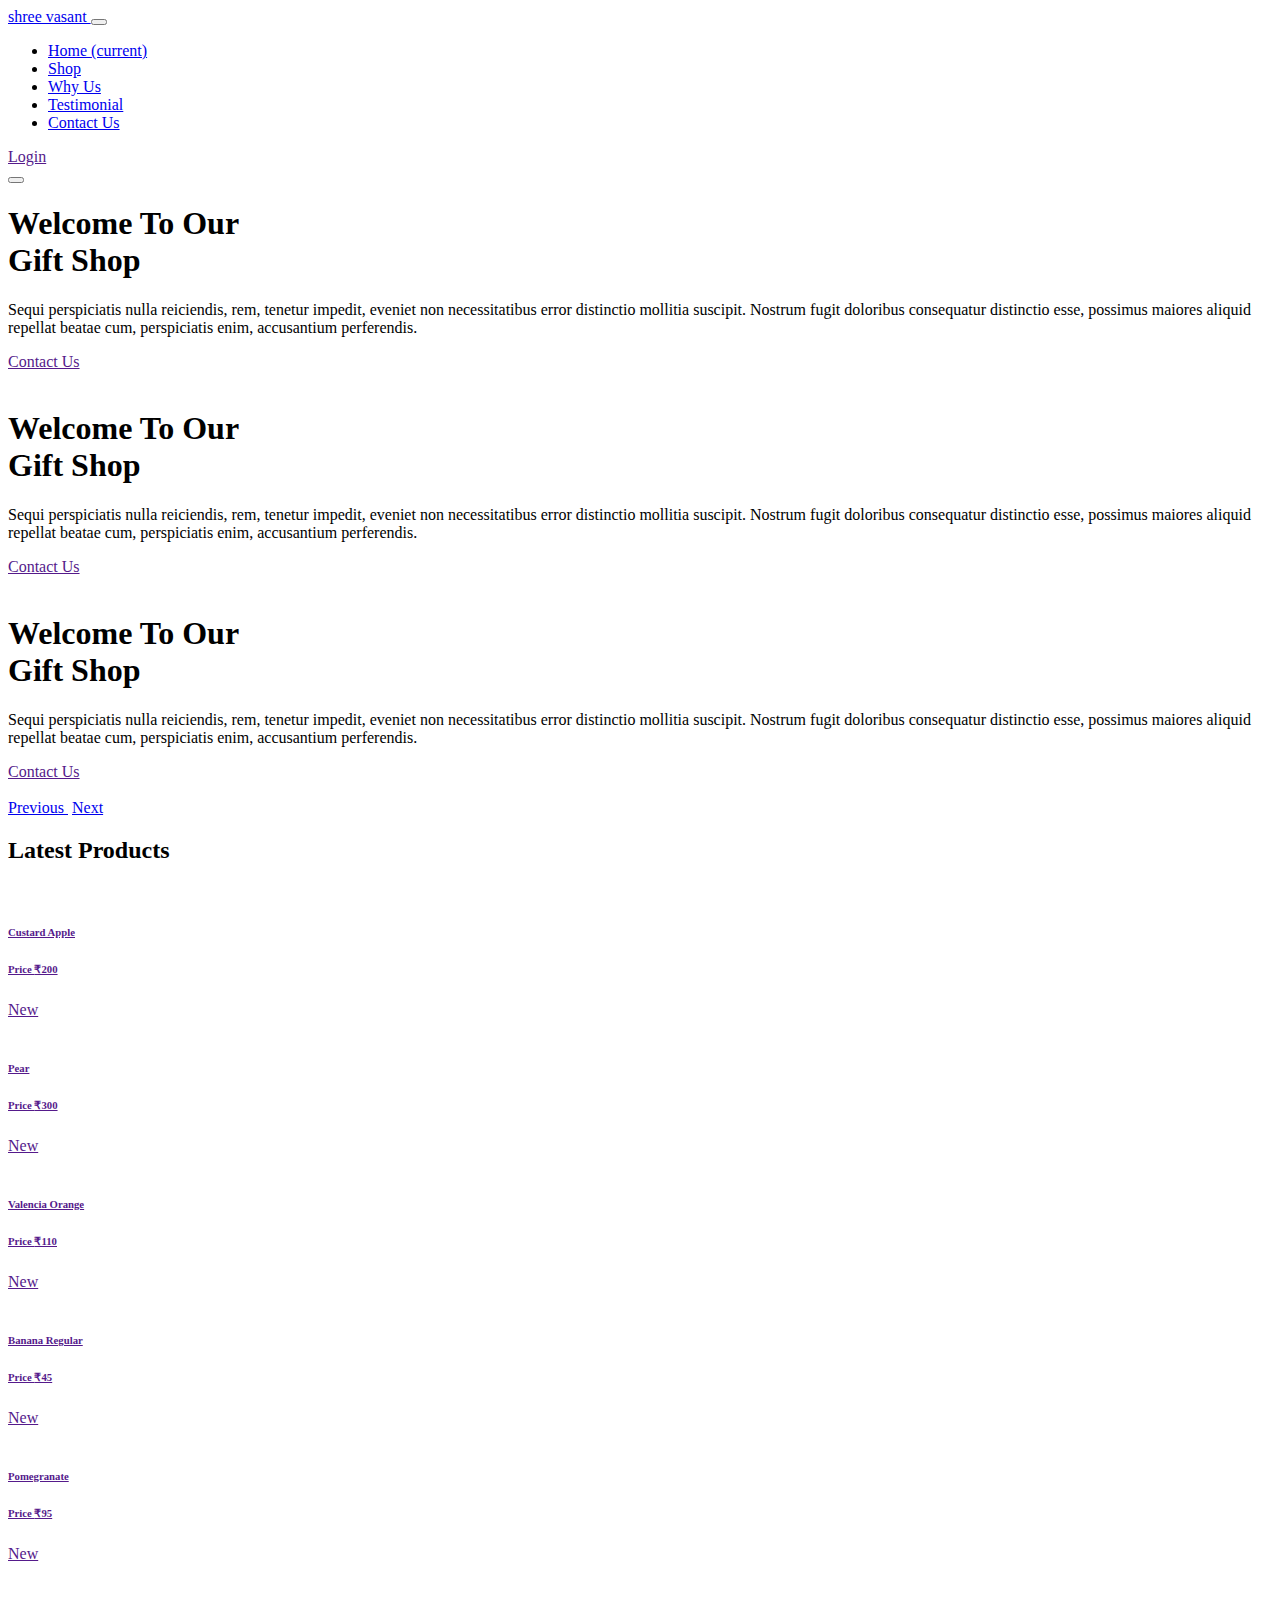
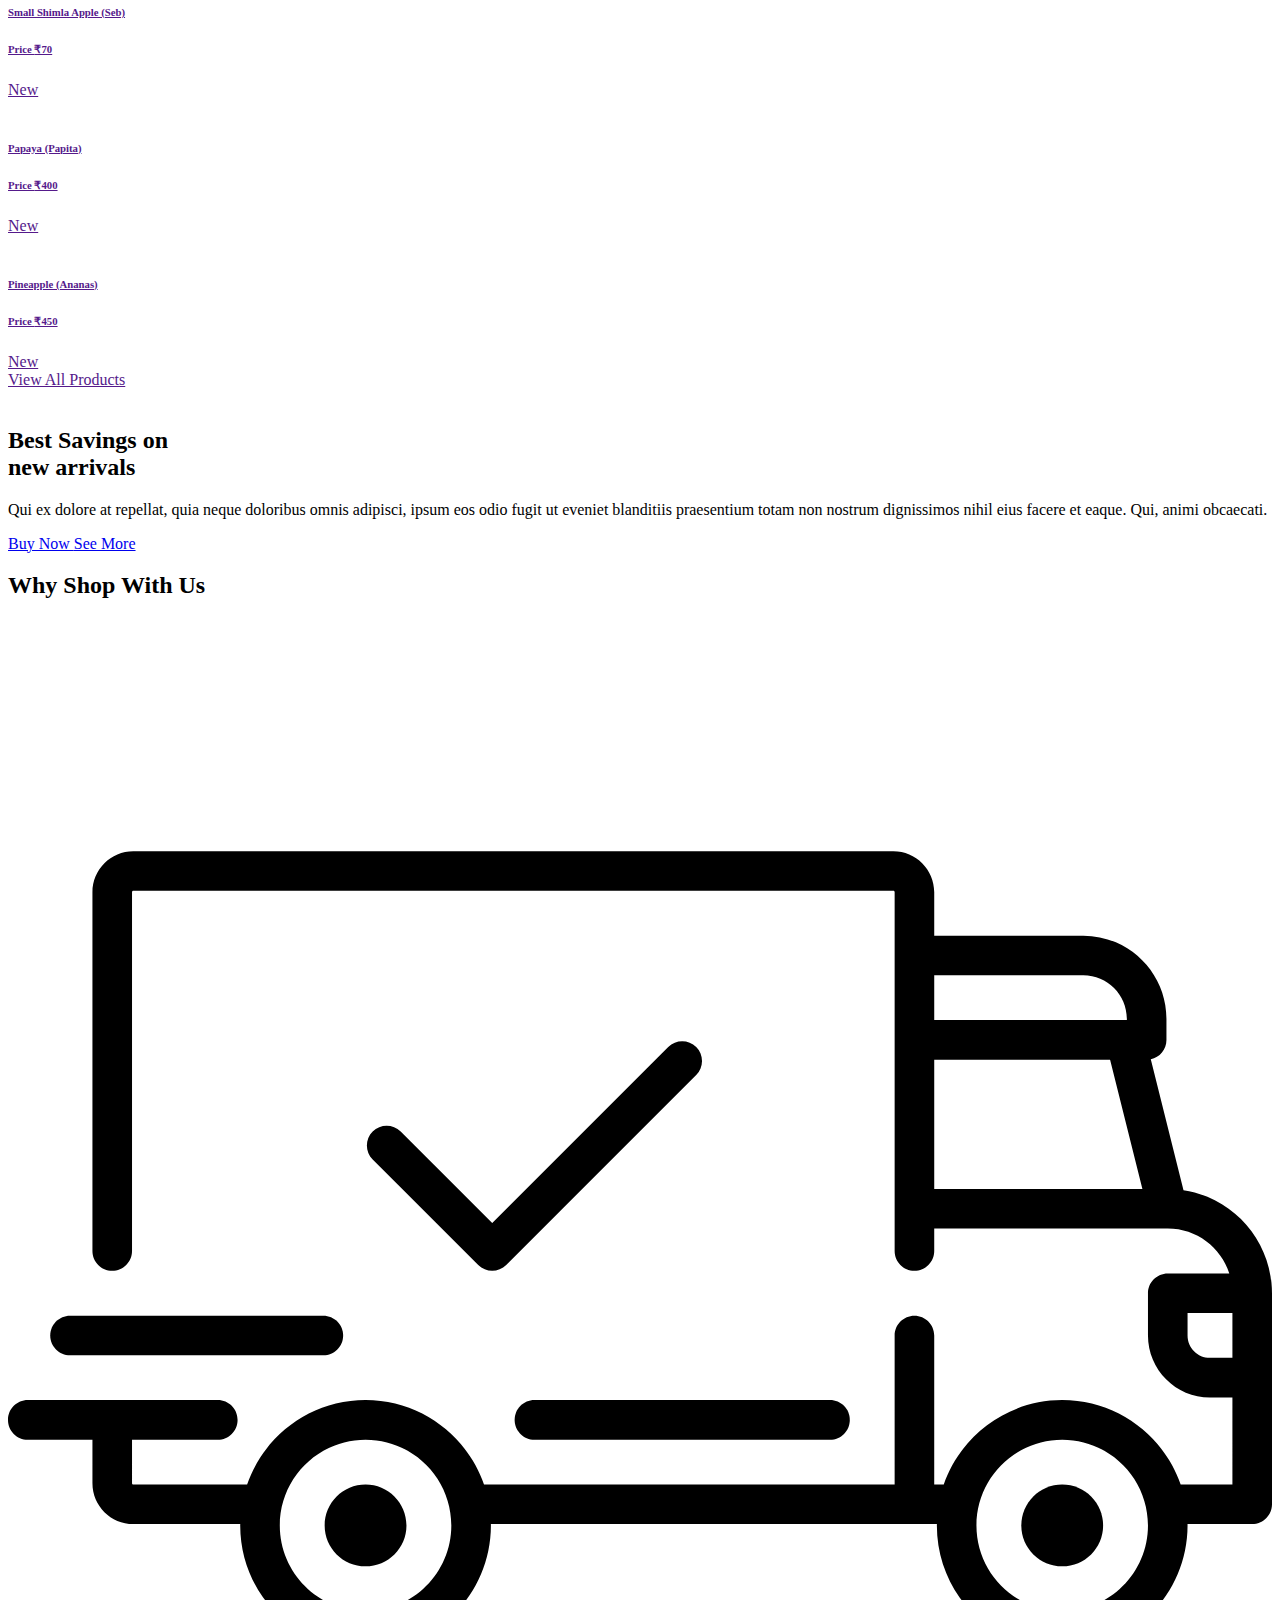
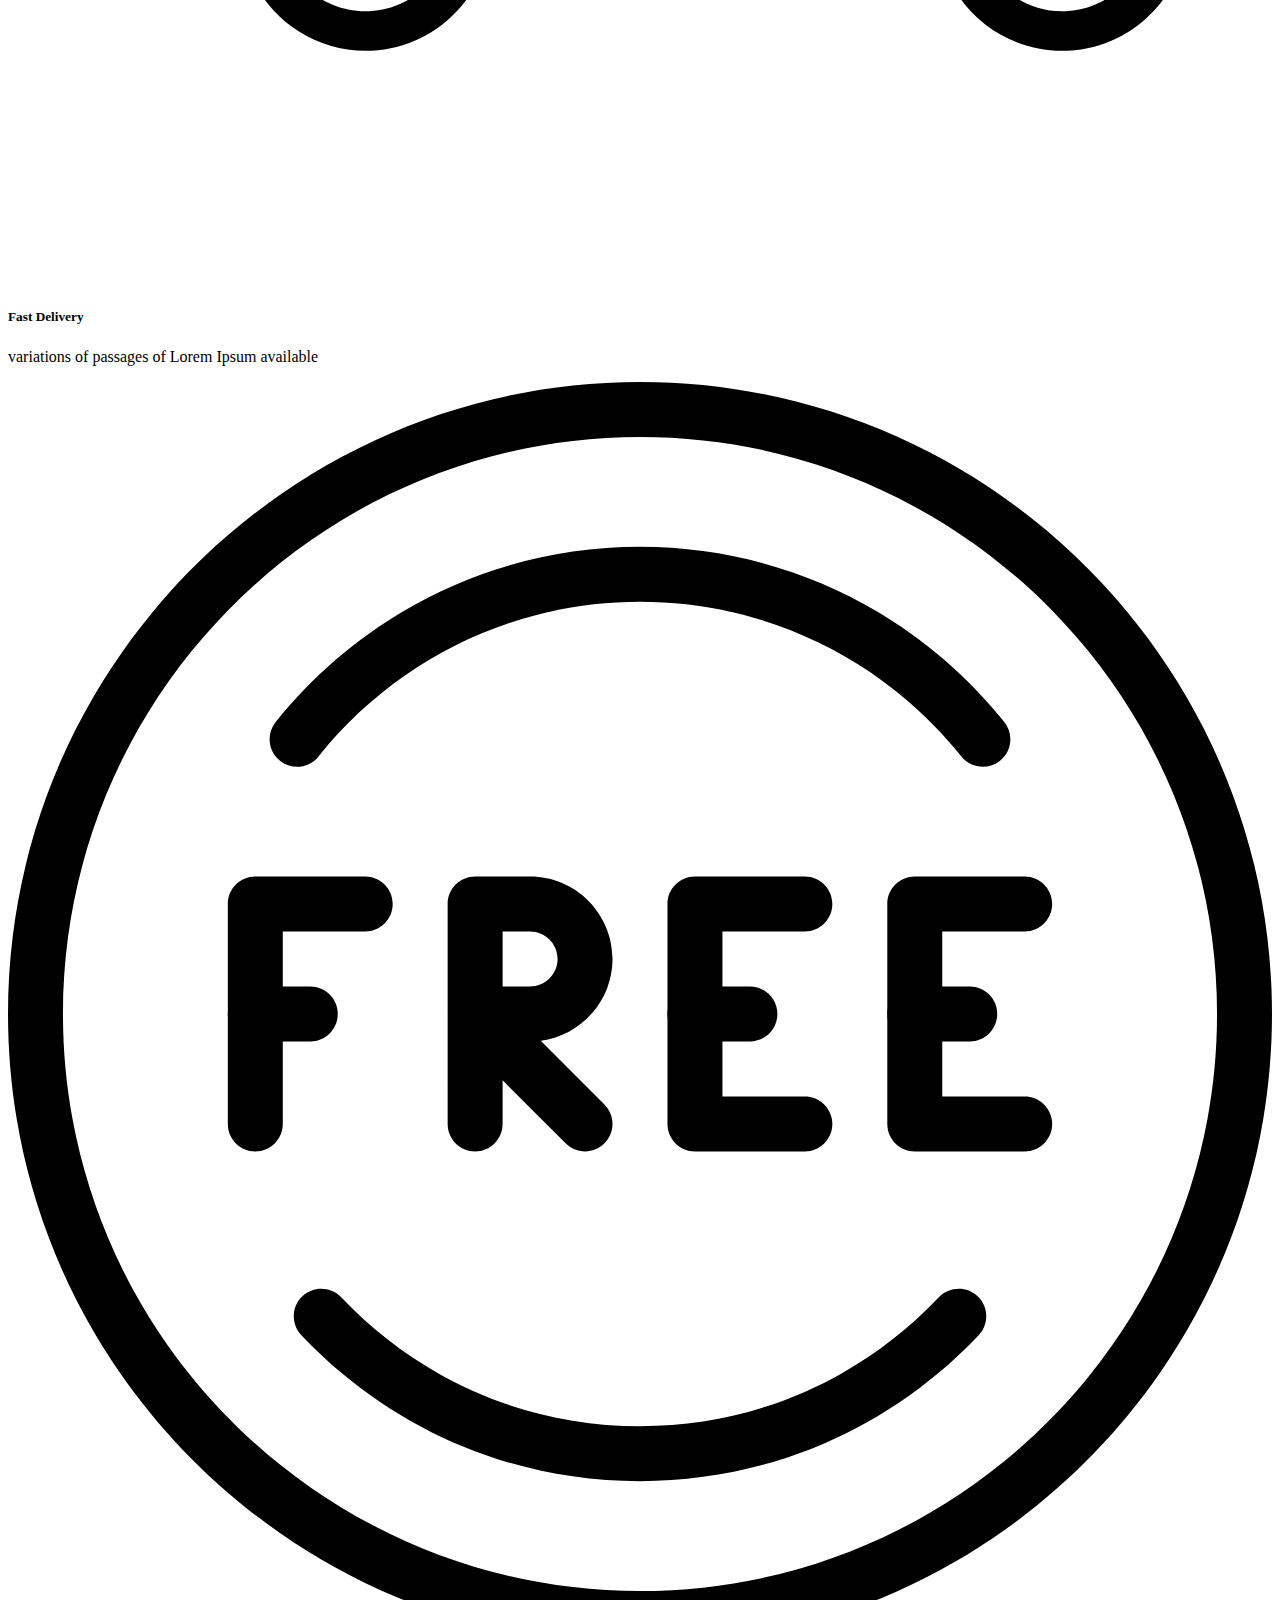
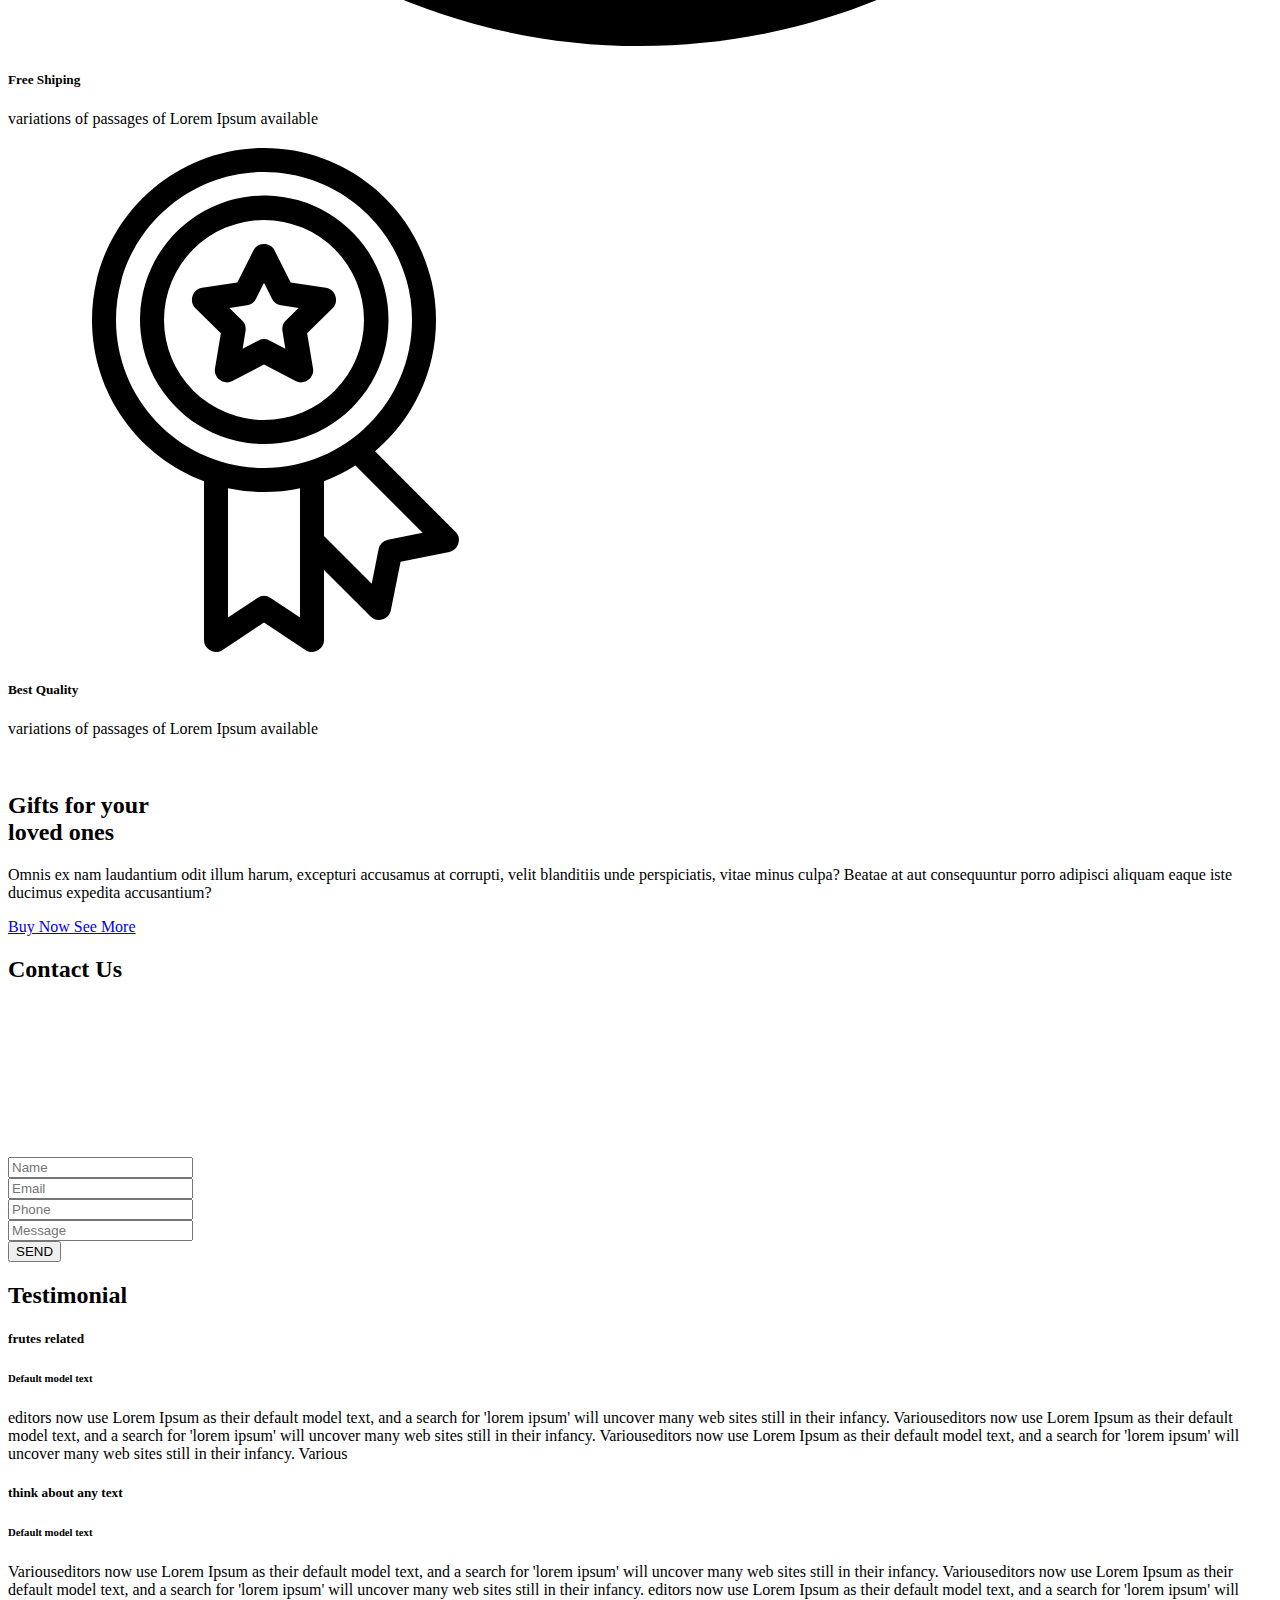
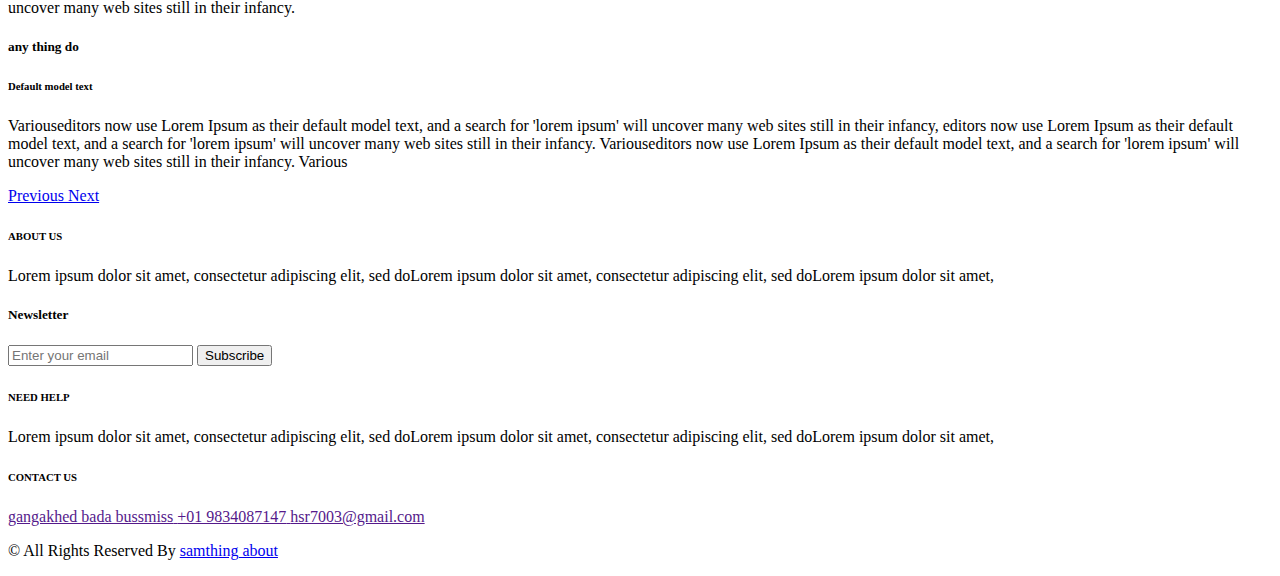
==== index.html @ 56535b16 "Add files via upload" ====
<!DOCTYPE html>
<html>

<head>
  <!-- Basic -->
  <meta charset="utf-8" />
  <meta http-equiv="X-UA-Compatible" content="IE=edge" />
  <!-- Mobile Metas -->
  <meta name="viewport" content="width=device-width, initial-scale=1, shrink-to-fit=no" />
  <!-- Site Metas -->
  <meta name="keywords" content="" />
  <meta name="description" content="" />
  <meta name="author" content="" />
  <link rel="shortcut icon" href="images/favicon.png" type="image/x-icon">

  <title>
    shree vasant vijay overseas
  </title>

  <!-- slider stylesheet -->
  <link rel="stylesheet" type="text/css" href="https://cdnjs.cloudflare.com/ajax/libs/OwlCarousel2/2.3.4/assets/owl.carousel.min.css" />

  <!-- bootstrap core css -->
  <link rel="stylesheet" type="text/css" href="css/bootstrap.css" />

  <!-- Custom styles for this template -->
  <link href="css/style.css" rel="stylesheet" />
  <!-- responsive style -->
  <link href="css/responsive.css" rel="stylesheet" />
</head>

<body>
  <div class="hero_area">
    <!-- header section strats -->
    <header class="header_section">
      <nav class="navbar navbar-expand-lg custom_nav-container ">
        <a class="navbar-brand" href="index.html">
          <span>
            shree vasant
        </a>
        <button class="navbar-toggler" type="button" data-toggle="collapse" data-target="#navbarSupportedContent" aria-controls="navbarSupportedContent" aria-expanded="false" aria-label="Toggle navigation">
          <span class=""></span>
        </button>

        <div class="collapse navbar-collapse" id="navbarSupportedContent">
          <ul class="navbar-nav  ">
            <li class="nav-item active">
              <a class="nav-link" href="index.html">Home <span class="sr-only">(current)</span></a>
            </li>
            <li class="nav-item">
              <a class="nav-link" href="shop.html">
                Shop
              </a>
            </li>
            <li class="nav-item">
              <a class="nav-link" href="why.html">
                Why Us
              </a>
            </li>
            <li class="nav-item">
              <a class="nav-link" href="testimonial.html">
                Testimonial
              </a>
            </li>
            <li class="nav-item">
              <a class="nav-link" href="contact.html">Contact Us</a>
            </li>
          </ul>
          <div class="user_option">
            <a href="">
              <i class="fa fa-user" aria-hidden="true"></i>
              <span>
                Login
              </span>
            </a>
            <a href="">
              <i class="fa fa-shopping-bag" aria-hidden="true"></i>
            </a>
            <form class="form-inline ">
              <button class="btn nav_search-btn" type="submit">
                <i class="fa fa-search" aria-hidden="true"></i>
              </button>
            </form>
          </div>
        </div>
      </nav>
    </header>
    <!-- end header section -->
    <!-- slider section -->

    <section class="slider_section">
      <div class="slider_container">
        <div id="carouselExampleIndicators" class="carousel slide" data-ride="carousel">
          <div class="carousel-inner">
            <div class="carousel-item active">
              <div class="container-fluid">
                <div class="row">
                  <div class="col-md-7">
                    <div class="detail-box">
                      <h1>
                        Welcome To Our <br>
                        Gift Shop
                      </h1>
                      <p>
                        Sequi perspiciatis nulla reiciendis, rem, tenetur impedit, eveniet non necessitatibus error distinctio mollitia suscipit. Nostrum fugit doloribus consequatur distinctio esse, possimus maiores aliquid repellat beatae cum, perspiciatis enim, accusantium perferendis.
                      </p>
                      <a href="">
                        Contact Us
                      </a>
                    </div>
                  </div>
                  <div class="col-md-5 ">
                    <div class="img-box">
                      <img src="images/ph1.png" alt="" />
                    </div>
                  </div>
                </div>
              </div>
            </div>
            <div class="carousel-item ">
              <div class="container-fluid">
                <div class="row">
                  <div class="col-md-7">
                    <div class="detail-box">
                      <h1>
                        Welcome To Our <br>
                        Gift Shop
                      </h1>
                      <p>
                        Sequi perspiciatis nulla reiciendis, rem, tenetur impedit, eveniet non necessitatibus error distinctio mollitia suscipit. Nostrum fugit doloribus consequatur distinctio esse, possimus maiores aliquid repellat beatae cum, perspiciatis enim, accusantium perferendis.
                      </p>
                      <a href="">
                        Contact Us
                      </a>
                    </div>
                  </div>
                  <div class="col-md-5 ">
                    <div class="img-box">
                      <img src="images/ph2.png" alt="" />
                    </div>
                  </div>
                </div>
              </div>
            </div>
            <div class="carousel-item ">
              <div class="container-fluid">
                <div class="row">
                  <div class="col-md-7">
                    <div class="detail-box">
                      <h1>
                        Welcome To Our <br>
                        Gift Shop
                      </h1>
                      <p>
                        Sequi perspiciatis nulla reiciendis, rem, tenetur impedit, eveniet non necessitatibus error distinctio mollitia suscipit. Nostrum fugit doloribus consequatur distinctio esse, possimus maiores aliquid repellat beatae cum, perspiciatis enim, accusantium perferendis.
                      </p>
                      <a href="">
                        Contact Us
                      </a>
                    </div>
                  </div>
                  <div class="col-md-5 ">
                    <div class="img-box">
                      <img src="images/ph3.png" alt="" />
                    </div>
                  </div>
                </div>
              </div>
            </div>
          </div>
          <div class="carousel_btn-box">
            <a class="carousel-control-prev" href="#carouselExampleIndicators" role="button" data-slide="prev">
              <i class="fa fa-arrow-left" aria-hidden="true"></i>
              <span class="sr-only">Previous</span>
            </a>
            <img src="images/line.png" alt="" />
            <a class="carousel-control-next" href="#carouselExampleIndicators" role="button" data-slide="next">
              <i class="fa fa-arrow-right" aria-hidden="true"></i>
              <span class="sr-only">Next</span>
            </a>
          </div>
        </div>
      </div>
    </section>

    <!-- end slider section -->
  </div>
  <!-- end hero area -->

  <!-- shop section -->

  <section class="shop_section layout_padding">
    <div class="container">
      <div class="heading_container heading_center">
        <h2>
          Latest Products
        </h2>
      </div>
      <div class="row">
        <div class="col-sm-6 col-md-4 col-lg-3">
          <div class="box">
            <a href="">
              <div class="img-box">
                <img src="images/polotno-1.png" alt="">
              </div>
              <div class="detail-box">
                <h6>
                  Custard Apple
                </h6>
                <h6>
                  Price
                  <span>
                    ₹200
                  </span>
                </h6>
              </div>
              <div class="new">
                <span>
                  New
                </span>
              </div>
            </a>
          </div>
        </div>
        <div class="col-sm-6 col-md-4 col-lg-3">
          <div class="box">
            <a href="">
              <div class="img-box">
                <img src="images/polotno-2.png" alt="">
              </div>
              <div class="detail-box">
                <h6>
                  Pear
                </h6>
                <h6>
                  Price
                  <span>
                    ₹300
                  </span>
                </h6>
              </div>
              <div class="new">
                <span>
                  New
                </span>
              </div>
            </a>
          </div>
        </div>
        <div class="col-sm-6 col-md-4 col-lg-3">
          <div class="box">
            <a href="">
              <div class="img-box">
                <img src="images/polotno-3.png" alt="">
              </div>
              <div class="detail-box">
                <h6>
                  Valencia Orange
                </h6>
                <h6>
                  Price
                  <span>
                    ₹110
                  </span>
                </h6>
              </div>
              <div class="new">
                <span>
                  New
                </span>
              </div>
            </a>
          </div>
        </div>
        <div class="col-sm-6 col-md-4 col-lg-3">
          <div class="box">
            <a href="">
              <div class="img-box">
                <img src="images/polotno-4.png" alt="">
              </div>
              <div class="detail-box">
                <h6>
                  Banana Regular
                </h6>
                <h6>
                  Price
                  <span>
                    ₹45
                  </span>
                </h6>
              </div>
              <div class="new">
                <span>
                  New
                </span>
              </div>
            </a>
          </div>
        </div>
        <div class="col-sm-6 col-md-4 col-lg-3">
          <div class="box">
            <a href="">
              <div class="img-box">
                <img src="images/polotno-5.png" alt="">
              </div>
              <div class="detail-box">
                <h6>
                  Pomegranate
                </h6>
                <h6>
                  Price
                  <span>
                    ₹95
                  </span>
                </h6>
              </div>
              <div class="new">
                <span>
                  New
                </span>
              </div>
            </a>
          </div>
        </div>
        <div class="col-sm-6 col-md-4 col-lg-3">
          <div class="box">
            <a href="">
              <div class="img-box">
                <img src="images/polotno-6.png" alt="">
              </div>
              <div class="detail-box">
                <h6>
                  Small Shimla Apple (Seb)
                </h6>
                <h6>
                  Price
                  <span>
                    ₹70
                  </span>
                </h6>
              </div>
              <div class="new">
                <span>
                  New
                </span>
              </div>
            </a>
          </div>
        </div>
        <div class="col-sm-6 col-md-4 col-lg-3">
          <div class="box">
            <a href="">
              <div class="img-box">
                <img src="images/polotno-7.png" alt="">
              </div>
              <div class="detail-box">
                <h6>
                  Papaya (Papita)
                </h6>
                <h6>
                  Price
                  <span>
                    ₹400
                  </span>
                </h6>
              </div>
              <div class="new">
                <span>
                  New
                </span>
              </div>
            </a>
          </div>
        </div>
        <div class="col-sm-6 col-md-4 col-lg-3">
          <div class="box">
            <a href="">
              <div class="img-box">
                <img src="images/polotno-8.png" alt="">
              </div>
              <div class="detail-box">
                <h6>
                  Pineapple (Ananas)
                </h6>
                <h6>
                  Price
                  <span>
                    ₹450
                  </span>
                </h6>
              </div>
              <div class="new">
                <span>
                  New
                </span>
              </div>
            </a>
          </div>
        </div>
      </div>
      <div class="btn-box">
        <a href="">
          View All Products
        </a>
      </div>
    </div>
  </section>

  <!-- end shop section -->

  <!-- saving section -->

  <section class="saving_section ">
    <div class="box">
      <div class="container-fluid">
        <div class="row">
          <div class="col-lg-6">
            <div class="img-box">
              <img src="images/saving-img.png" alt="">
            </div>
          </div>
          <div class="col-lg-6">
            <div class="detail-box">
              <div class="heading_container">
                <h2>
                  Best Savings on <br>
                  new arrivals
                </h2>
              </div>
              <p>
                Qui ex dolore at repellat, quia neque doloribus omnis adipisci, ipsum eos odio fugit ut eveniet blanditiis praesentium totam non nostrum dignissimos nihil eius facere et eaque. Qui, animi obcaecati.
              </p>
              <div class="btn-box">
                <a href="#" class="btn1">
                  Buy Now
                </a>
                <a href="#" class="btn2">
                  See More
                </a>
              </div>
            </div>
          </div>
        </div>
      </div>
    </div>
  </section>

  <!-- end saving section -->

  <!-- why section -->

  <section class="why_section layout_padding">
    <div class="container">
      <div class="heading_container heading_center">
        <h2>
          Why Shop With Us
        </h2>
      </div>
      <div class="row">
        <div class="col-md-4">
          <div class="box ">
            <div class="img-box">
              <svg version="1.1" id="Layer_1" xmlns="http://www.w3.org/2000/svg" xmlns:xlink="http://www.w3.org/1999/xlink" x="0px" y="0px" viewBox="0 0 512 512" style="enable-background:new 0 0 512 512;" xml:space="preserve">
                <g>
                  <g>
                    <path d="M476.158,231.363l-13.259-53.035c3.625-0.77,6.345-3.986,6.345-7.839v-8.551c0-18.566-15.105-33.67-33.67-33.67h-60.392
                 V110.63c0-9.136-7.432-16.568-16.568-16.568H50.772c-9.136,0-16.568,7.432-16.568,16.568V256c0,4.427,3.589,8.017,8.017,8.017
                 c4.427,0,8.017-3.589,8.017-8.017V110.63c0-0.295,0.239-0.534,0.534-0.534h307.841c0.295,0,0.534,0.239,0.534,0.534v145.372
                 c0,4.427,3.589,8.017,8.017,8.017c4.427,0,8.017-3.589,8.017-8.017v-9.088h94.569c0.008,0,0.014,0.002,0.021,0.002
                 c0.008,0,0.015-0.001,0.022-0.001c11.637,0.008,21.518,7.646,24.912,18.171h-24.928c-4.427,0-8.017,3.589-8.017,8.017v17.102
                 c0,13.851,11.268,25.119,25.119,25.119h9.086v35.273h-20.962c-6.886-19.883-25.787-34.205-47.982-34.205
                 s-41.097,14.322-47.982,34.205h-3.86v-60.393c0-4.427-3.589-8.017-8.017-8.017c-4.427,0-8.017,3.589-8.017,8.017v60.391H192.817
                 c-6.886-19.883-25.787-34.205-47.982-34.205s-41.097,14.322-47.982,34.205H50.772c-0.295,0-0.534-0.239-0.534-0.534v-17.637
                 h34.739c4.427,0,8.017-3.589,8.017-8.017s-3.589-8.017-8.017-8.017H8.017c-4.427,0-8.017,3.589-8.017,8.017
                 s3.589,8.017,8.017,8.017h26.188v17.637c0,9.136,7.432,16.568,16.568,16.568h43.304c-0.002,0.178-0.014,0.355-0.014,0.534
                 c0,27.996,22.777,50.772,50.772,50.772s50.772-22.776,50.772-50.772c0-0.18-0.012-0.356-0.014-0.534h180.67
                 c-0.002,0.178-0.014,0.355-0.014,0.534c0,27.996,22.777,50.772,50.772,50.772c27.995,0,50.772-22.776,50.772-50.772
                 c0-0.18-0.012-0.356-0.014-0.534h26.203c4.427,0,8.017-3.589,8.017-8.017v-85.511C512,251.989,496.423,234.448,476.158,231.363z
                  M375.182,144.301h60.392c9.725,0,17.637,7.912,17.637,17.637v0.534h-78.029V144.301z M375.182,230.881v-52.376h71.235
                 l13.094,52.376H375.182z M144.835,401.904c-19.155,0-34.739-15.583-34.739-34.739s15.584-34.739,34.739-34.739
                 c19.155,0,34.739,15.583,34.739,34.739S163.99,401.904,144.835,401.904z M427.023,401.904c-19.155,0-34.739-15.583-34.739-34.739
                 s15.584-34.739,34.739-34.739c19.155,0,34.739,15.583,34.739,34.739S446.178,401.904,427.023,401.904z M495.967,299.29h-9.086
                 c-5.01,0-9.086-4.076-9.086-9.086v-9.086h18.171V299.29z" />
                  </g>
                </g>
                <g>
                  <g>
                    <path d="M144.835,350.597c-9.136,0-16.568,7.432-16.568,16.568c0,9.136,7.432,16.568,16.568,16.568
                 c9.136,0,16.568-7.432,16.568-16.568C161.403,358.029,153.971,350.597,144.835,350.597z" />
                  </g>
                </g>
                <g>
                  <g>
                    <path d="M427.023,350.597c-9.136,0-16.568,7.432-16.568,16.568c0,9.136,7.432,16.568,16.568,16.568
                 c9.136,0,16.568-7.432,16.568-16.568C443.591,358.029,436.159,350.597,427.023,350.597z" />
                  </g>
                </g>
                <g>
                  <g>
                    <path d="M332.96,316.393H213.244c-4.427,0-8.017,3.589-8.017,8.017s3.589,8.017,8.017,8.017H332.96
                 c4.427,0,8.017-3.589,8.017-8.017S337.388,316.393,332.96,316.393z" />
                  </g>
                </g>
                <g>
                  <g>
                    <path d="M127.733,282.188H25.119c-4.427,0-8.017,3.589-8.017,8.017s3.589,8.017,8.017,8.017h102.614
                 c4.427,0,8.017-3.589,8.017-8.017S132.16,282.188,127.733,282.188z" />
                  </g>
                </g>
                <g>
                  <g>
                    <path d="M278.771,173.37c-3.13-3.13-8.207-3.13-11.337,0.001l-71.292,71.291l-37.087-37.087c-3.131-3.131-8.207-3.131-11.337,0
                 c-3.131,3.131-3.131,8.206,0,11.337l42.756,42.756c1.565,1.566,3.617,2.348,5.668,2.348s4.104-0.782,5.668-2.348l76.96-76.96
                 C281.901,181.576,281.901,176.501,278.771,173.37z" />
                  </g>
                </g>
                <g>
                </g>
                <g>
                </g>
                <g>
                </g>
                <g>
                </g>
                <g>
                </g>
                <g>
                </g>
                <g>
                </g>
                <g>
                </g>
                <g>
                </g>
                <g>
                </g>
                <g>
                </g>
                <g>
                </g>
                <g>
                </g>
                <g>
                </g>
                <g>
                </g>
              </svg>
            </div>
            <div class="detail-box">
              <h5>
                Fast Delivery
              </h5>
              <p>
                variations of passages of Lorem Ipsum available
              </p>
            </div>
          </div>
        </div>
        <div class="col-md-4">
          <div class="box ">
            <div class="img-box">
              <svg version="1.1" id="Capa_1" xmlns="http://www.w3.org/2000/svg" xmlns:xlink="http://www.w3.org/1999/xlink" x="0px" y="0px" viewBox="0 0 490.667 490.667" style="enable-background:new 0 0 490.667 490.667;" xml:space="preserve">
                <g>
                  <g>
                    <path d="M138.667,192H96c-5.888,0-10.667,4.779-10.667,10.667V288c0,5.888,4.779,10.667,10.667,10.667s10.667-4.779,10.667-10.667
                 v-74.667h32c5.888,0,10.667-4.779,10.667-10.667S144.555,192,138.667,192z" />
                  </g>
                </g>
                <g>
                  <g>
                    <path d="M117.333,234.667H96c-5.888,0-10.667,4.779-10.667,10.667S90.112,256,96,256h21.333c5.888,0,10.667-4.779,10.667-10.667
                 S123.221,234.667,117.333,234.667z" />
                  </g>
                </g>
                <g>
                  <g>
                    <path d="M245.333,0C110.059,0,0,110.059,0,245.333s110.059,245.333,245.333,245.333s245.333-110.059,245.333-245.333
                 S380.608,0,245.333,0z M245.333,469.333c-123.52,0-224-100.48-224-224s100.48-224,224-224s224,100.48,224,224
                 S368.853,469.333,245.333,469.333z" />
                  </g>
                </g>
                <g>
                  <g>
                    <path d="M386.752,131.989C352.085,88.789,300.544,64,245.333,64s-106.752,24.789-141.419,67.989
                 c-3.691,4.587-2.965,11.307,1.643,14.997c4.587,3.691,11.307,2.965,14.976-1.643c30.613-38.144,76.096-60.011,124.8-60.011
                 s94.187,21.867,124.779,60.011c2.112,2.624,5.205,3.989,8.32,3.989c2.368,0,4.715-0.768,6.677-2.347
                 C389.717,143.296,390.443,136.576,386.752,131.989z" />
                  </g>
                </g>
                <g>
                  <g>
                    <path d="M376.405,354.923c-4.224-4.032-11.008-3.861-15.061,0.405c-30.613,32.235-71.808,50.005-116.011,50.005
                 s-85.397-17.771-115.989-50.005c-4.032-4.309-10.816-4.437-15.061-0.405c-4.309,4.053-4.459,10.816-0.405,15.083
                 c34.667,36.544,81.344,56.661,131.456,56.661s96.789-20.117,131.477-56.661C380.864,365.739,380.693,358.976,376.405,354.923z" />
                  </g>
                </g>
                <g>
                  <g>
                    <path d="M206.805,255.723c15.701-2.027,27.861-15.488,27.861-31.723c0-17.643-14.357-32-32-32h-21.333
                 c-5.888,0-10.667,4.779-10.667,10.667v42.581c0,0.043,0,0.107,0,0.149V288c0,5.888,4.779,10.667,10.667,10.667
                 S192,293.888,192,288v-16.917l24.448,24.469c2.091,2.069,4.821,3.115,7.552,3.115c2.731,0,5.461-1.045,7.531-3.136
                 c4.16-4.16,4.16-10.923,0-15.083L206.805,255.723z M192,234.667v-21.333h10.667c5.867,0,10.667,4.779,10.667,10.667
                 s-4.8,10.667-10.667,10.667H192z" />
                  </g>
                </g>
                <g>
                  <g>
                    <path d="M309.333,277.333h-32v-64h32c5.888,0,10.667-4.779,10.667-10.667S315.221,192,309.333,192h-42.667
                 c-5.888,0-10.667,4.779-10.667,10.667V288c0,5.888,4.779,10.667,10.667,10.667h42.667c5.888,0,10.667-4.779,10.667-10.667
                 S315.221,277.333,309.333,277.333z" />
                  </g>
                </g>
                <g>
                  <g>
                    <path d="M288,234.667h-21.333c-5.888,0-10.667,4.779-10.667,10.667S260.779,256,266.667,256H288
                 c5.888,0,10.667-4.779,10.667-10.667S293.888,234.667,288,234.667z" />
                  </g>
                </g>
                <g>
                  <g>
                    <path d="M394.667,277.333h-32v-64h32c5.888,0,10.667-4.779,10.667-10.667S400.555,192,394.667,192H352
                 c-5.888,0-10.667,4.779-10.667,10.667V288c0,5.888,4.779,10.667,10.667,10.667h42.667c5.888,0,10.667-4.779,10.667-10.667
                 S400.555,277.333,394.667,277.333z" />
                  </g>
                </g>
                <g>
                  <g>
                    <path d="M373.333,234.667H352c-5.888,0-10.667,4.779-10.667,10.667S346.112,256,352,256h21.333
                 c5.888,0,10.667-4.779,10.667-10.667S379.221,234.667,373.333,234.667z" />
                  </g>
                </g>
                <g>
                </g>
                <g>
                </g>
                <g>
                </g>
                <g>
                </g>
                <g>
                </g>
                <g>
                </g>
                <g>
                </g>
                <g>
                </g>
                <g>
                </g>
                <g>
                </g>
                <g>
                </g>
                <g>
                </g>
                <g>
                </g>
                <g>
                </g>
                <g>
                </g>
              </svg>
            </div>
            <div class="detail-box">
              <h5>
                Free Shiping
              </h5>
              <p>
                variations of passages of Lorem Ipsum available
              </p>
            </div>
          </div>
        </div>
        <div class="col-md-4">
          <div class="box ">
            <div class="img-box">
              <svg id="_30_Premium" height="512" viewBox="0 0 512 512" width="512" xmlns="http://www.w3.org/2000/svg" data-name="30_Premium">
                <g id="filled">
                  <path d="m252.92 300h3.08a124.245 124.245 0 1 0 -4.49-.09c.075.009.15.023.226.03.394.039.789.06 1.184.06zm-96.92-124a100 100 0 1 1 100 100 100.113 100.113 0 0 1 -100-100z" />
                  <path d="m447.445 387.635-80.4-80.4a171.682 171.682 0 0 0 60.955-131.235c0-94.841-77.159-172-172-172s-172 77.159-172 172c0 73.747 46.657 136.794 112 161.2v158.8c-.3 9.289 11.094 15.384 18.656 9.984l41.344-27.562 41.344 27.562c7.574 5.4 18.949-.7 18.656-9.984v-70.109l46.6 46.594c6.395 6.789 18.712 3.025 20.253-6.132l9.74-48.724 48.725-9.742c9.163-1.531 12.904-13.893 6.127-20.252zm-339.445-211.635c0-81.607 66.393-148 148-148s148 66.393 148 148-66.393 148-148 148-148-66.393-148-148zm154.656 278.016a12 12 0 0 0 -13.312 0l-29.344 19.562v-129.378a172.338 172.338 0 0 0 72 0v129.38zm117.381-58.353a12 12 0 0 0 -9.415 9.415l-6.913 34.58-47.709-47.709v-54.749a171.469 171.469 0 0 0 31.467-15.6l67.151 67.152z" />
                  <path d="m287.62 236.985c8.349 4.694 19.251-3.212 17.367-12.618l-5.841-35.145 25.384-25c7.049-6.5 2.89-19.3-6.634-20.415l-35.23-5.306-15.933-31.867c-4.009-8.713-17.457-8.711-21.466 0l-15.933 31.866-35.23 5.306c-9.526 1.119-13.681 13.911-6.634 20.415l25.384 25-5.841 35.145c-1.879 9.406 9 17.31 17.367 12.618l31.62-16.414zm-53-32.359 2.928-17.615a12 12 0 0 0 -3.417-10.516l-12.721-12.531 17.658-2.66a12 12 0 0 0 8.947-6.5l7.985-15.971 7.985 15.972a12 12 0 0 0 8.947 6.5l17.658 2.66-12.723 12.535a12 12 0 0 0 -3.417 10.516l2.928 17.615-15.849-8.231a12 12 0 0 0 -11.058 0z" />
                </g>
              </svg>
            </div>
            <div class="detail-box">
              <h5>
                Best Quality
              </h5>
              <p>
                variations of passages of Lorem Ipsum available
              </p>
            </div>
          </div>
        </div>
      </div>
    </div>
  </section>

  <!-- end why section -->


  <!-- gift section -->

  <section class="gift_section layout_padding-bottom">
    <div class="box ">
      <div class="container-fluid">
        <div class="row">
          <div class="col-md-5">
            <div class="img_container">
              <div class="img-box">
                <img src="images/gifts.png" alt="">
              </div>
            </div>
          </div>
          <div class="col-md-7">
            <div class="detail-box">
              <div class="heading_container">
                <h2>
                  Gifts for your <br>
                  loved ones
                </h2>
              </div>
              <p>
                Omnis ex nam laudantium odit illum harum, excepturi accusamus at corrupti, velit blanditiis unde perspiciatis, vitae minus culpa? Beatae at aut consequuntur porro adipisci aliquam eaque iste ducimus expedita accusantium?
              </p>
              <div class="btn-box">
                <a href="#" class="btn1">
                  Buy Now
                </a>
                <a href="#" class="btn2">
                  See More
                </a>
              </div>
            </div>
          </div>
        </div>
      </div>
    </div>
  </section>


  <!-- end gift section -->


  <!-- contact section -->

  <section class="contact_section ">
    <div class="container px-0">
      <div class="heading_container ">
        <h2 class="">
          Contact Us
        </h2>
      </div>
    </div>
    <div class="container container-bg">
      <div class="row">
        <div class="col-lg-7 col-md-6 px-0">
          <div class="map_container">
            <div class="map-responsive">
              <iframe src="https://www.google.com/maps/embed/v1/place?key=AIzaSyA0s1a7phLN0iaD6-UE7m4qP-z21pH0eSc&q=Eiffel+Tower+Paris+France" width="600" height="300" frameborder="0" style="border:0; width: 100%; height:100%" allowfullscreen></iframe>
            </div>
          </div>
        </div>
        <div class="col-md-6 col-lg-5 px-0">
          <form action="#">
            <div>
              <input type="text" placeholder="Name" />
            </div>
            <div>
              <input type="email" placeholder="Email" />
            </div>
            <div>
              <input type="text" placeholder="Phone" />
            </div>
            <div>
              <input type="text" class="message-box" placeholder="Message" />
            </div>
            <div class="d-flex ">
              <button>
                SEND
              </button>
            </div>
          </form>
        </div>
      </div>
    </div>
  </section>

  <!-- end contact section -->

  <!-- client section -->
  <section class="client_section layout_padding">
    <div class="container">
      <div class="heading_container heading_center">
        <h2>
          Testimonial
        </h2>
      </div>
    </div>
    <div class="container px-0">
      <div id="customCarousel2" class="carousel  carousel-fade" data-ride="carousel">
        <div class="carousel-inner">
          <div class="carousel-item active">
            <div class="box">
              <div class="client_info">
                <div class="client_name">
                  <h5>
                    frutes related
                  </h5>
                  <h6>
                    Default model text
                  </h6>
                </div>
                <i class="fa fa-quote-left" aria-hidden="true"></i>
              </div>
              <p>
                editors now use Lorem Ipsum as their default model text, and a search for 'lorem ipsum' will uncover many web sites still in their infancy. Variouseditors now use Lorem Ipsum as their default model text, and a search for 'lorem ipsum' will uncover many web sites still in their infancy. Variouseditors now use Lorem Ipsum as their default model text, and a search for 'lorem ipsum' will uncover many web sites still in their infancy. Various
              </p>
            </div>
          </div>
          <div class="carousel-item">
            <div class="box">
              <div class="client_info">
                <div class="client_name">
                  <h5>
                    think about any text
                  </h5>
                  <h6>
                    Default model text
                  </h6>
                </div>
                <i class="fa fa-quote-left" aria-hidden="true"></i>
              </div>
              <p>
                Variouseditors now use Lorem Ipsum as their default model text, and a search for 'lorem ipsum' will uncover many web sites still in their infancy. Variouseditors now use Lorem Ipsum as their default model text, and a search for 'lorem ipsum' will uncover many web sites still in their infancy. editors now use Lorem Ipsum as their default model text, and a search for 'lorem ipsum' will uncover many web sites still in their infancy.
              </p>
            </div>
          </div>
          <div class="carousel-item">
            <div class="box">
              <div class="client_info">
                <div class="client_name">
                  <h5>
                  any thing do
                  </h5>
                  <h6>
                    Default model text
                  </h6>
                </div>
                <i class="fa fa-quote-left" aria-hidden="true"></i>
              </div>
              <p>
                Variouseditors now use Lorem Ipsum as their default model text, and a search for 'lorem ipsum' will uncover many web sites still in their infancy, editors now use Lorem Ipsum as their default model text, and a search for 'lorem ipsum' will uncover many web sites still in their infancy. Variouseditors now use Lorem Ipsum as their default model text, and a search for 'lorem ipsum' will uncover many web sites still in their infancy. Various
              </p>
            </div>
          </div>
        </div>
        <div class="carousel_btn-box">
          <a class="carousel-control-prev" href="#customCarousel2" role="button" data-slide="prev">
            <i class="fa fa-angle-left" aria-hidden="true"></i>
            <span class="sr-only">Previous</span>
          </a>
          <a class="carousel-control-next" href="#customCarousel2" role="button" data-slide="next">
            <i class="fa fa-angle-right" aria-hidden="true"></i>
            <span class="sr-only">Next</span>
          </a>
        </div>
      </div>
    </div>
  </section>
  <!-- end client section -->

  <!-- info section -->

  <section class="info_section  layout_padding2-top">
    <div class="social_container">
      <div class="social_box">
        <a href="">
          <i class="fa fa-facebook" aria-hidden="true"></i>
        </a>
        <a href="">
          <i class="fa fa-twitter" aria-hidden="true"></i>
        </a>
        <a href="">
          <i class="fa fa-instagram" aria-hidden="true"></i>
        </a>
        <a href="">
          <i class="fa fa-youtube" aria-hidden="true"></i>
        </a>
      </div>
    </div>
    <div class="info_container ">
      <div class="container">
        <div class="row">
          <div class="col-md-6 col-lg-3">
            <h6>
              ABOUT US
            </h6>
            <p>
              Lorem ipsum dolor sit amet, consectetur adipiscing elit, sed doLorem ipsum dolor sit amet, consectetur adipiscing elit, sed doLorem ipsum dolor sit amet,
            </p>
          </div>
          <div class="col-md-6 col-lg-3">
            <div class="info_form ">
              <h5>
                Newsletter
              </h5>
              <form action="#">
                <input type="email" placeholder="Enter your email">
                <button>
                  Subscribe
                </button>
              </form>
            </div>
          </div>
          <div class="col-md-6 col-lg-3">
            <h6>
              NEED HELP
            </h6>
            <p>
              Lorem ipsum dolor sit amet, consectetur adipiscing elit, sed doLorem ipsum dolor sit amet, consectetur adipiscing elit, sed doLorem ipsum dolor sit amet,
            </p>
          </div>
          <div class="col-md-6 col-lg-3">
            <h6>
              CONTACT US
            </h6>
            <div class="info_link-box">
              <a href="">
                <i class="fa fa-map-marker" aria-hidden="true"></i>
                <span> gangakhed bada bussmiss</span>
              </a>
              <a href="">
                <i class="fa fa-phone" aria-hidden="true"></i>
                <span>+01 9834087147</span>
              </a>
              <a href="">
                <i class="fa fa-envelope" aria-hidden="true"></i>
                <span> hsr7003@gmail.com</span>
              </a>
            </div>
          </div>
        </div>
      </div>
    </div>
    <!-- footer section -->
    <footer class=" footer_section">
      <div class="container">
        <p>
          &copy; <span id="displayYear"></span> All Rights Reserved By
          <a href="https://htmldesign/">samthing about</a>
        </p>
      </div>
    </footer>
    <!-- footer section -->

  </section>

  <!-- end info section -->


  <script src="js/jquery-3.4.1.min.js"></script>
  <script src="js/bootstrap.js"></script>
  <script src="https://cdnjs.cloudflare.com/ajax/libs/OwlCarousel2/2.3.4/owl.carousel.min.js">
  </script>
  <script src="js/custom.js"></script>

</body>

</html>
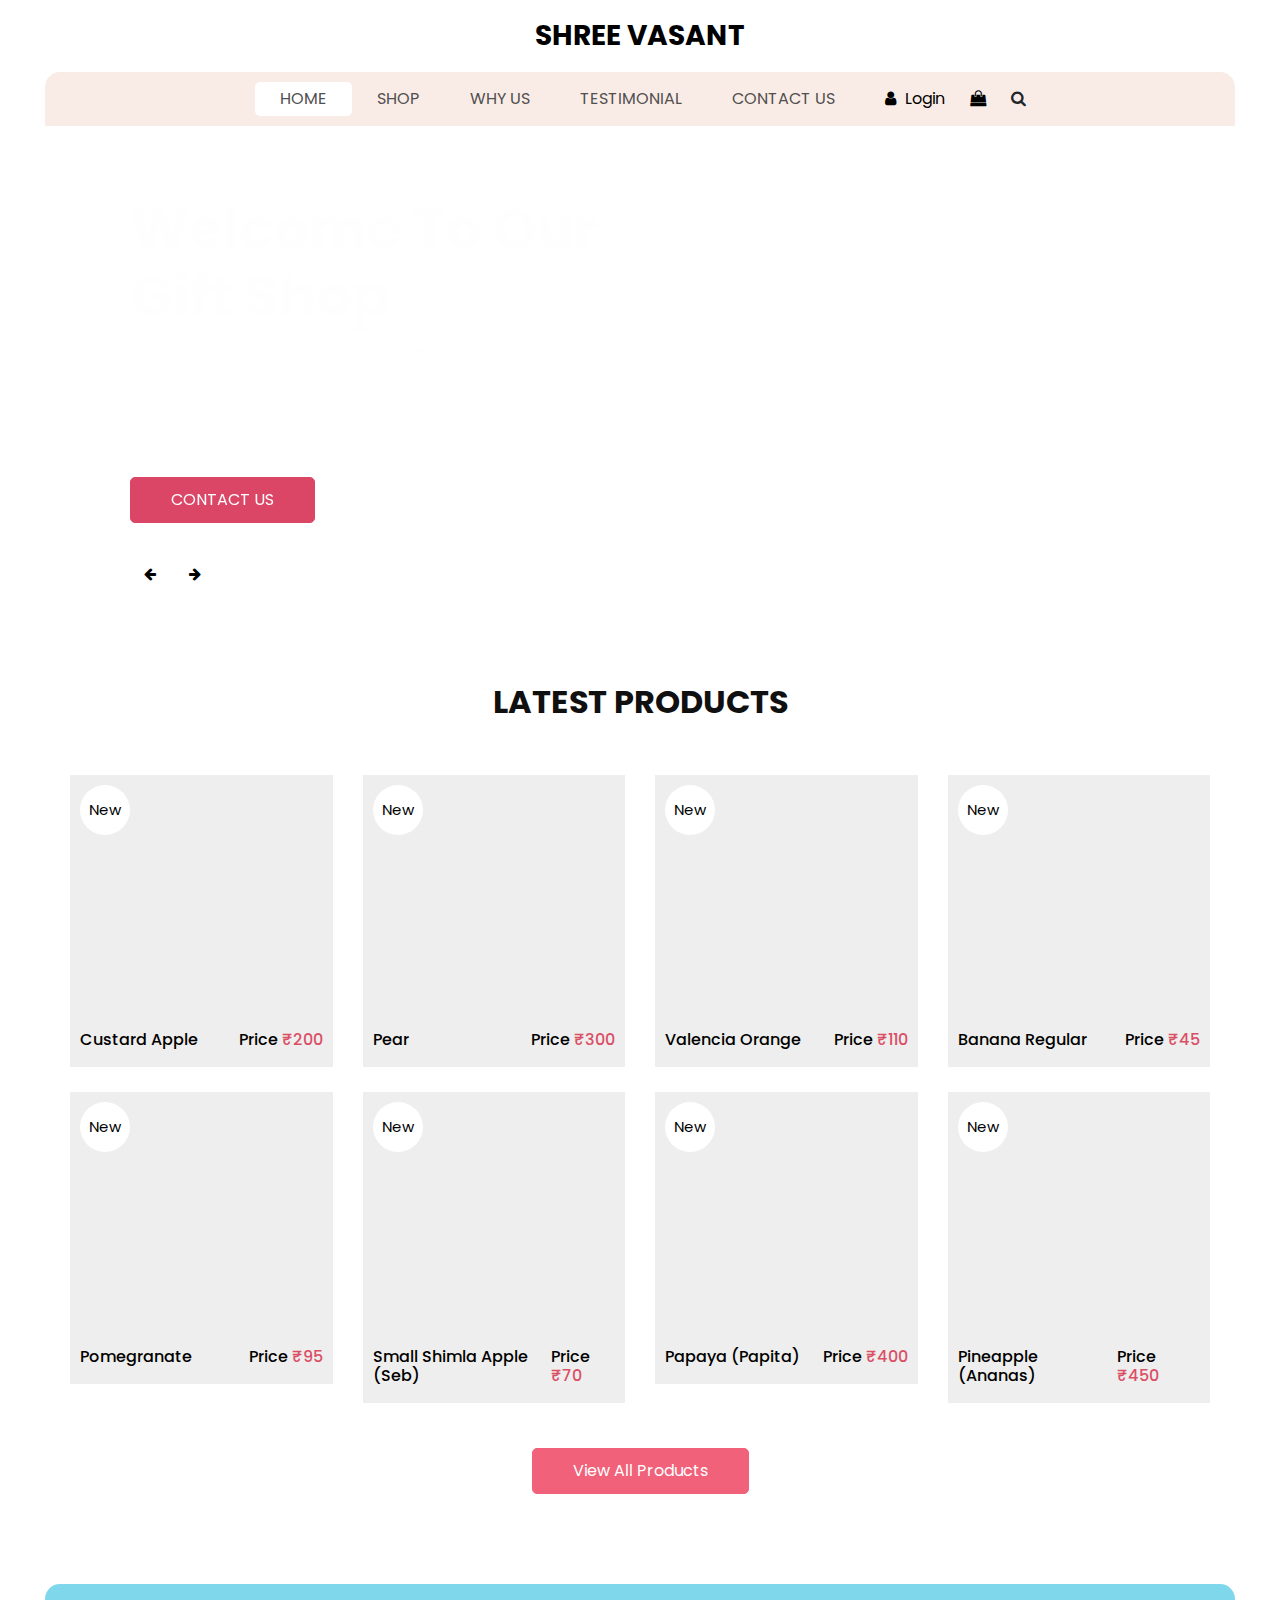
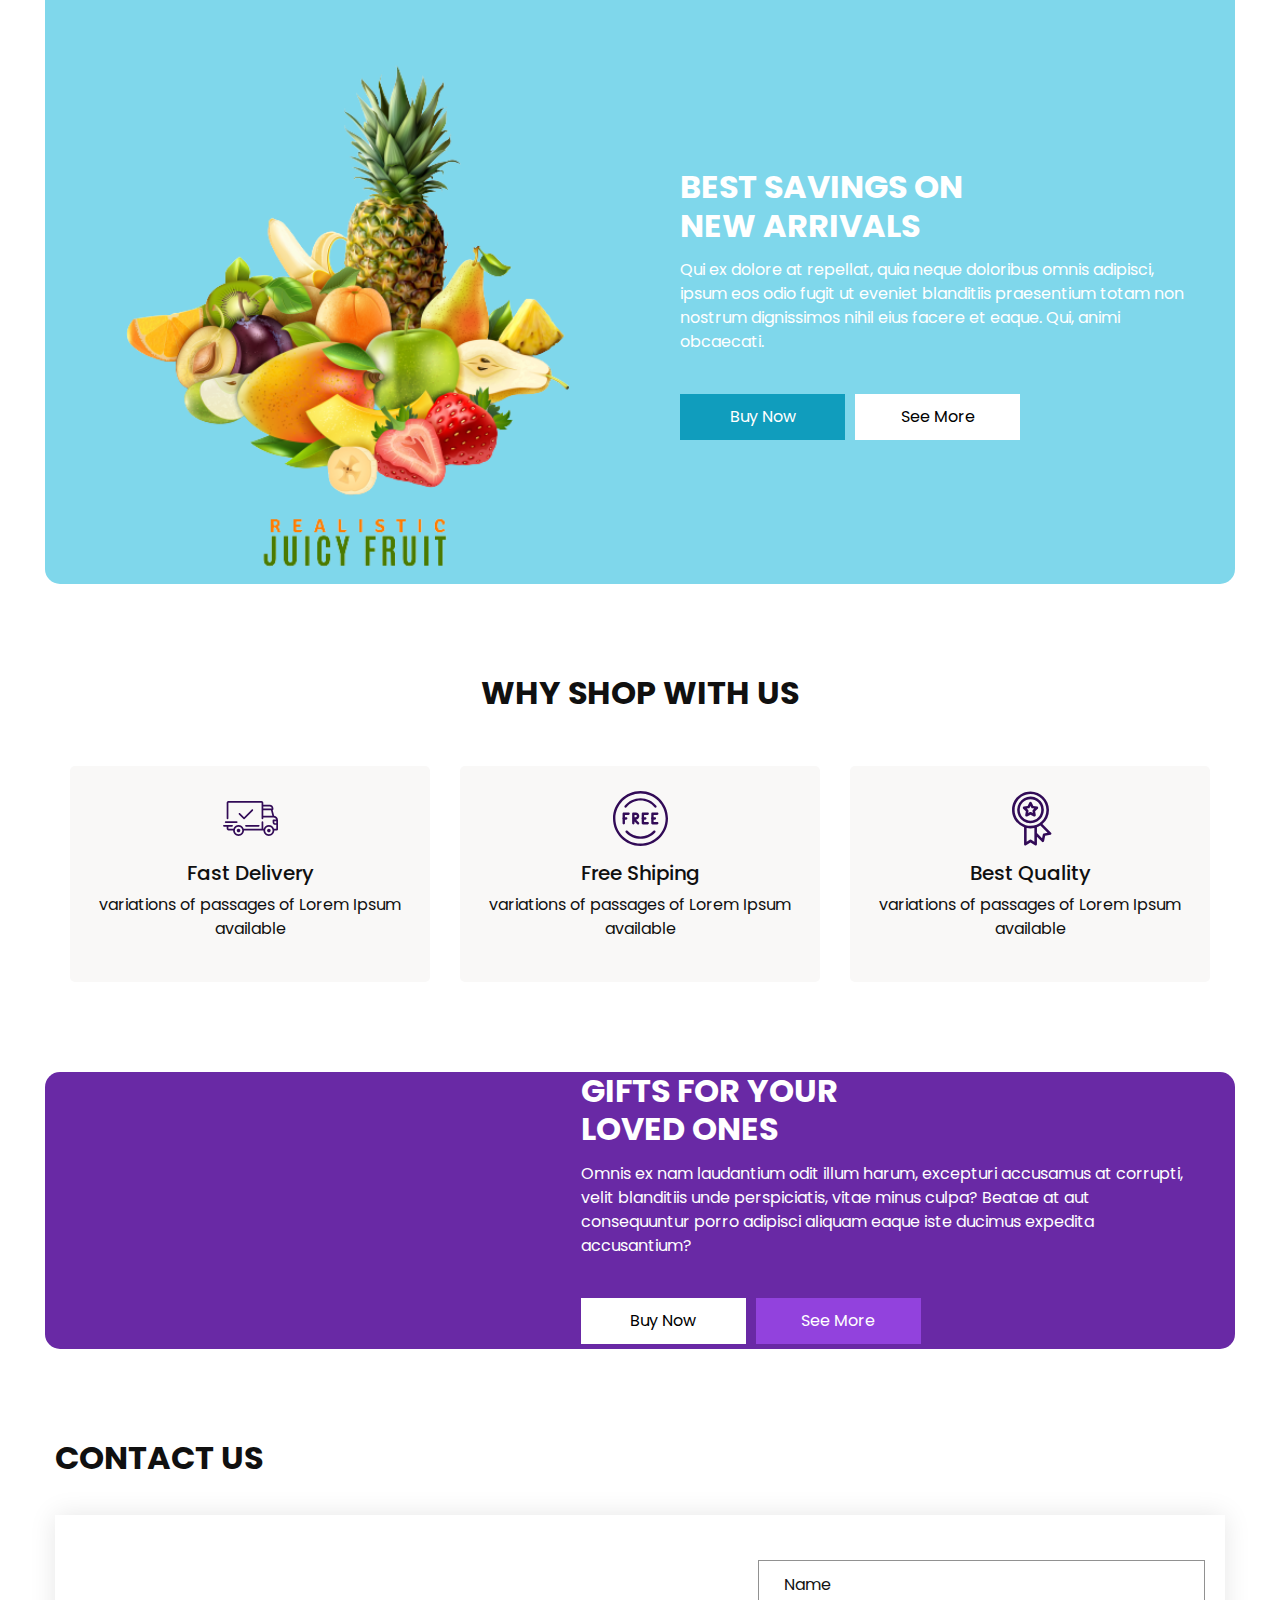
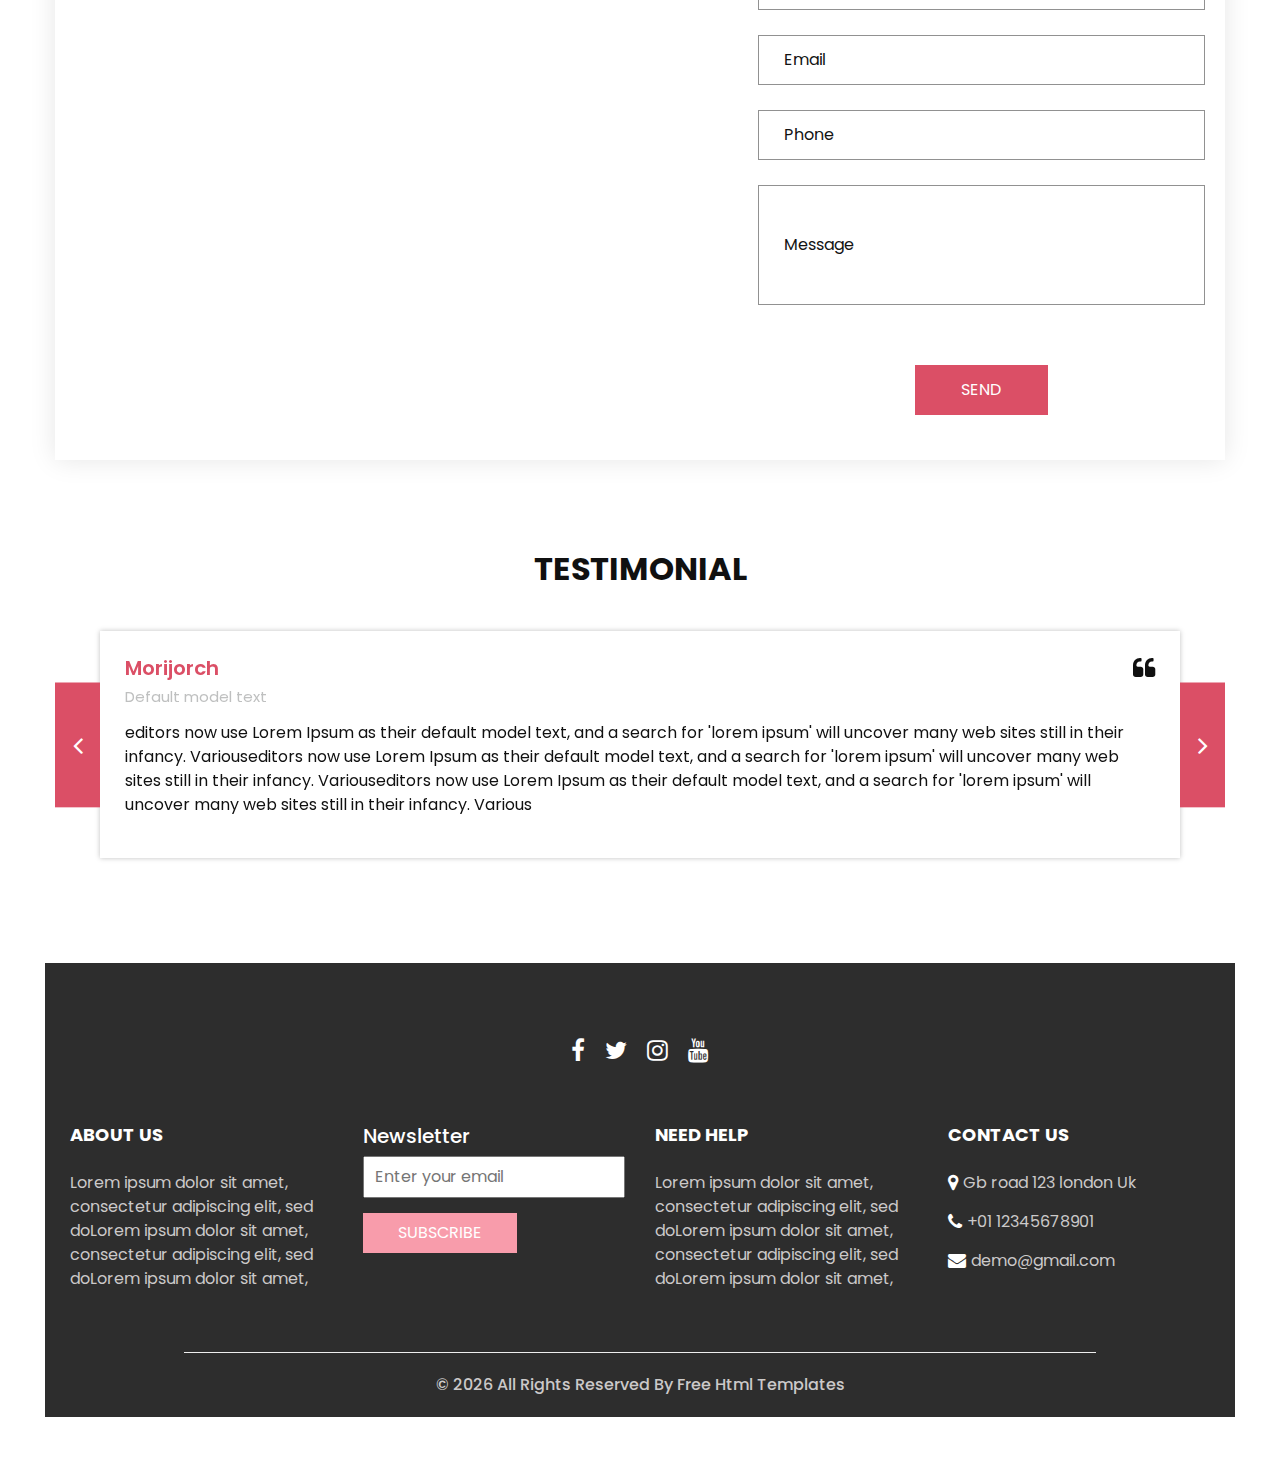
==== commit fa11f810: "index.html" ====
--- a/index.html
+++ b/index.html
@@ -201,7 +201,7 @@
           <div class="box">
             <a href="">
               <div class="img-box">
-                <img src="images/polotno-1.png" alt="">
+                <img src="https://cdn.grofers.com/app/images/products/sliding_image/4001a.jpg" alt="">
               </div>
               <div class="detail-box">
                 <h6>
@@ -226,7 +226,7 @@
           <div class="box">
             <a href="">
               <div class="img-box">
-                <img src="images/polotno-2.png" alt="">
+                <img src="https://cdn.grofers.com/app/images/products/sliding_image/62078a.jpg" alt="">
               </div>
               <div class="detail-box">
                 <h6>
@@ -251,7 +251,7 @@
           <div class="box">
             <a href="">
               <div class="img-box">
-                <img src="images/polotno-3.png" alt="">
+                <img src="https://cdn.grofers.com/app/images/products/sliding_image/339764a.jpg" alt="">
               </div>
               <div class="detail-box">
                 <h6>
@@ -276,7 +276,7 @@
           <div class="box">
             <a href="">
               <div class="img-box">
-                <img src="images/polotno-4.png" alt="">
+                <img src="https://cdn.grofers.com/app/images/products/sliding_image/3874a.jpg" alt="">
               </div>
               <div class="detail-box">
                 <h6>
@@ -301,7 +301,7 @@
           <div class="box">
             <a href="">
               <div class="img-box">
-                <img src="images/polotno-5.png" alt="">
+                <img src="https://cdn.grofers.com/app/images/products/sliding_image/317559a.jpg" alt="">
               </div>
               <div class="detail-box">
                 <h6>
@@ -326,7 +326,7 @@
           <div class="box">
             <a href="">
               <div class="img-box">
-                <img src="images/polotno-6.png" alt="">
+                <img src="https://cdn.grofers.com/app/images/products/sliding_image/338977a.jpg" alt="">
               </div>
               <div class="detail-box">
                 <h6>
@@ -351,7 +351,7 @@
           <div class="box">
             <a href="">
               <div class="img-box">
-                <img src="images/polotno-7.png" alt="">
+                <img src="https://cdn.grofers.com/cdn-cgi/image/f=auto,fit=scale-down,q=85,metadata=none,w=120,h=120/app/images/products/sliding_image/355051a.jpg" alt="">
               </div>
               <div class="detail-box">
                 <h6>
@@ -376,7 +376,7 @@
           <div class="box">
             <a href="">
               <div class="img-box">
-                <img src="images/polotno-8.png" alt="">
+                <img src="https://cdn.grofers.com/app/images/products/sliding_image/190320a.jpg" alt="">
               </div>
               <div class="detail-box">
                 <h6>
@@ -805,7 +805,7 @@
               <div class="client_info">
                 <div class="client_name">
                   <h5>
-                    frutes related
+                    Morijorch
                   </h5>
                   <h6>
                     Default model text
@@ -823,7 +823,7 @@
               <div class="client_info">
                 <div class="client_name">
                   <h5>
-                    think about any text
+                    Rochak
                   </h5>
                   <h6>
                     Default model text
@@ -841,7 +841,7 @@
               <div class="client_info">
                 <div class="client_name">
                   <h5>
-                  any thing do
+                    Brad Johns
                   </h5>
                   <h6>
                     Default model text
@@ -928,15 +928,15 @@
             <div class="info_link-box">
               <a href="">
                 <i class="fa fa-map-marker" aria-hidden="true"></i>
-                <span> gangakhed bada bussmiss</span>
+                <span> Gb road 123 london Uk </span>
               </a>
               <a href="">
                 <i class="fa fa-phone" aria-hidden="true"></i>
-                <span>+01 9834087147</span>
+                <span>+01 12345678901</span>
               </a>
               <a href="">
                 <i class="fa fa-envelope" aria-hidden="true"></i>
-                <span> hsr7003@gmail.com</span>
+                <span> demo@gmail.com</span>
               </a>
             </div>
           </div>
@@ -948,7 +948,7 @@
       <div class="container">
         <p>
           &copy; <span id="displayYear"></span> All Rights Reserved By
-          <a href="https://htmldesign/">samthing about</a>
+          <a href="https://html.design/">Free Html Templates</a>
         </p>
       </div>
     </footer>
@@ -967,4 +967,4 @@
 
 </body>
 
-</html>+</html>
--- a/css/style.css
+++ b/css/style.css
@@ -0,0 +1,858 @@
+@import url("https://fonts.googleapis.com/css2?family=Poppins:wght@300;400;500;600;700&display=swap");
+@import url("font-awesome.min.css");
+body {
+  font-family: "poppins", sans-serif;
+  color: #101010;
+  background-color: #ffffff;
+}
+
+.layout_padding {
+  padding-top: 90px;
+  padding-bottom: 90px;
+}
+
+.layout_padding2 {
+  padding-top: 45px;
+  padding-bottom: 45px;
+}
+
+.layout_padding2-top {
+  padding-top: 45px;
+}
+
+.layout_padding2-bottom {
+  padding-bottom: 45px;
+}
+
+.layout_padding-top {
+  padding-top: 90px;
+}
+
+.layout_padding-bottom {
+  padding-bottom: 90px;
+}
+
+.heading_container {
+  display: -webkit-box;
+  display: -ms-flexbox;
+  display: flex;
+  -webkit-box-orient: vertical;
+  -webkit-box-direction: normal;
+      -ms-flex-direction: column;
+          flex-direction: column;
+}
+
+.heading_container h2 {
+  text-transform: uppercase;
+  font-weight: bold;
+}
+
+.heading_container h2 span {
+  color: #f89cab;
+}
+
+.heading_container.heading_center {
+  -webkit-box-align: center;
+      -ms-flex-align: center;
+          align-items: center;
+  text-align: center;
+}
+
+/*header section*/
+.hero_area {
+  padding: 0 45px;
+}
+
+.hero_area.sub_pages {
+  height: auto;
+}
+
+#navbarSupportedContent {
+  width: 100%;
+  background-color: #f9ece6;
+  -webkit-box-pack: center;
+      -ms-flex-pack: center;
+          justify-content: center;
+  padding: 10px 0;
+  border-radius: 15px 15px 0 0;
+}
+
+#navbarSupportedContent.innerpage_navbar {
+  background-color: white;
+  border-radius: 10px;
+  -webkit-box-shadow: 0 0 3px 0 rgba(0, 0, 0, 0.25);
+          box-shadow: 0 0 3px 0 rgba(0, 0, 0, 0.25);
+}
+
+#navbarSupportedContent.innerpage_navbar .nav-item.active .nav-link {
+  background-color: #f4f5f6;
+}
+
+#navbarSupportedContent .navbar-nav .nav-link {
+  padding: 5px 25px;
+  color: #514f4f;
+  text-align: center;
+  text-transform: uppercase;
+  border-radius: 5px;
+}
+
+#navbarSupportedContent .nav-item.active .nav-link {
+  background-color: #ffffff;
+}
+
+a,
+a:hover,
+a:focus {
+  text-decoration: none;
+}
+
+a:hover,
+a:focus {
+  color: initial;
+}
+
+.btn,
+.btn:focus {
+  outline: none !important;
+  -webkit-box-shadow: none;
+          box-shadow: none;
+}
+
+.navbar-brand {
+  margin: 15px 0;
+  padding: 0;
+}
+
+.navbar-brand span {
+  font-size: 28px;
+  font-weight: bold;
+  color: #000000;
+  text-transform: uppercase;
+  margin: 0;
+  padding: 0;
+}
+
+.custom_nav-container .nav_search-btn {
+  padding: 0;
+  border: none;
+}
+
+.custom_nav-container {
+  z-index: 99999;
+  padding: 0;
+  -webkit-box-orient: vertical;
+  -webkit-box-direction: normal;
+      -ms-flex-direction: column;
+          flex-direction: column;
+  -webkit-box-align: center;
+      -ms-flex-align: center;
+          align-items: center;
+}
+
+.custom_nav-container .navbar-toggler {
+  outline: none;
+}
+
+.custom_nav-container .navbar-toggler {
+  outline: none;
+}
+
+.custom_nav-container .navbar-toggler {
+  padding: 0;
+  width: 37px;
+  height: 42px;
+  -webkit-transition: all .3s;
+  transition: all .3s;
+}
+
+.custom_nav-container .navbar-toggler span {
+  display: block;
+  width: 35px;
+  height: 4px;
+  background-color: #000000;
+  margin: 7px 0;
+  -webkit-transition: all 0.3s;
+  transition: all 0.3s;
+  position: relative;
+  border-radius: 5px;
+  -webkit-transition: all .3s;
+  transition: all .3s;
+}
+
+.custom_nav-container .navbar-toggler span::before, .custom_nav-container .navbar-toggler span::after {
+  content: "";
+  position: absolute;
+  left: 0;
+  height: 100%;
+  width: 100%;
+  background-color: #000000;
+  top: -10px;
+  border-radius: 5px;
+  -webkit-transition: all .3s;
+  transition: all .3s;
+}
+
+.custom_nav-container .navbar-toggler span::after {
+  top: 10px;
+}
+
+.custom_nav-container .navbar-toggler[aria-expanded="true"] {
+  -webkit-transform: rotate(360deg);
+          transform: rotate(360deg);
+}
+
+.custom_nav-container .navbar-toggler[aria-expanded="true"] span {
+  -webkit-transform: rotate(45deg);
+          transform: rotate(45deg);
+}
+
+.custom_nav-container .navbar-toggler[aria-expanded="true"] span::before, .custom_nav-container .navbar-toggler[aria-expanded="true"] span::after {
+  -webkit-transform: rotate(90deg);
+          transform: rotate(90deg);
+  top: 0;
+}
+
+.user_option {
+  display: -webkit-box;
+  display: -ms-flexbox;
+  display: flex;
+  -webkit-box-align: center;
+      -ms-flex-align: center;
+          align-items: center;
+  margin-left: 25px;
+}
+
+.user_option a {
+  margin-right: 25px;
+  color: #000000;
+}
+
+.user_option a span {
+  margin-left: 5px;
+}
+
+/*end header section*/
+.slider_section .slider_container {
+  color: #fefefe;
+background-image: url(https://images.unsplash.com/photo-1632745458663-966acebdab25?ixlib=rb-4.0.3&ixid=M3wxMjA3fDB8MHxwaG90by1wYWdlfHx8fGVufDB8fHx8fA%3D%3D&auto=format&fit=crop&w=1470&q=80);
+
+  background-size: cover;
+  padding: 25px;
+  border-radius: 0 0 15px 15px;
+}
+
+.slider_section .row {
+  -webkit-box-align: center;
+      -ms-flex-align: center;         
+          align-items: center;
+}
+
+.slider_section .img-box {
+  display: -webkit-box;
+  display: -ms-flexbox;
+  display: flex;
+  -webkit-box-pack: center;
+      -ms-flex-pack: center;
+          justify-content: center;
+  padding: 45px;
+}
+
+.slider_section .img-box img {
+  width: 275px;
+}
+
+.slider_section .detail-box {
+  padding-left: 45px;
+  margin: 45px 0;
+}
+
+.slider_section .detail-box h1 {
+  font-weight: bold;
+  font-size: 3.5rem;
+  margin-bottom: 10px;
+}
+
+.slider_section .detail-box a {
+  display: inline-block;
+  padding: 10px 40px;
+  background-color: #db4566;
+  color: #ffffff;
+  border: 1px solid #db4566;
+  border-radius: 5px;
+  -webkit-transition: all .3s;
+  transition: all .3s;
+  margin-top: 25px;
+  text-transform: uppercase;
+}
+
+.slider_section .detail-box a:hover {
+  background-color: transparent;
+  color: #db4566;
+}
+
+.slider_section .carousel_btn-box {
+  display: -webkit-box;
+  display: -ms-flexbox;
+  display: flex;
+  background-color: #ffffff;
+  -webkit-box-align: center;
+      -ms-flex-align: center;
+          align-items: center;
+  position: absolute;
+  bottom: -25px;
+  left: 5%;
+  padding: 7px 10px;
+  border-radius: 5px 5px 0 0;
+}
+
+.slider_section .carousel_btn-box img {
+  margin: 0 10px;
+}
+
+.slider_section .carousel_btn-box .carousel-control-prev,
+.slider_section .carousel_btn-box .carousel-control-next {
+  position: unset;
+  height: 25px;
+  width: 25px;
+  background-repeat: no-repeat;
+  opacity: 1;
+  background-position: center;
+  color: #000000;
+  font-size: 14px;
+}
+
+.shop_section .heading_container {
+  margin-bottom: 20px;
+}
+
+.shop_section .box {
+  background-color: #eeeeee;
+  position: relative;
+  padding: 10px;
+  margin-top: 25px;
+}
+
+.shop_section .box a {
+  color: #000000;
+}
+
+.shop_section .box .img-box {
+  display: -webkit-box;
+  display: -ms-flexbox;
+  display: flex;
+  -webkit-box-pack: center;
+      -ms-flex-pack: center;
+          justify-content: center;
+  -webkit-box-align: center;
+      -ms-flex-align: center;
+          align-items: center;
+  padding: 15px 30px;
+  height: 245px;
+}
+
+.shop_section .box .img-box img {
+  max-width: 100%;
+  max-height: 145px;
+}
+
+.shop_section .box .detail-box {
+  display: -webkit-box;
+  display: -ms-flexbox;
+  display: flex;
+  -webkit-box-pack: justify;
+      -ms-flex-pack: justify;
+          justify-content: space-between;
+}
+
+.shop_section .box .detail-box h6 span {
+  color: #db4f66;
+}
+
+.shop_section .box .new {
+  width: 50px;
+  height: 50px;
+  position: absolute;
+  top: 10px;
+  left: 10px;
+  background-color: #ffffff;
+  display: -webkit-box;
+  display: -ms-flexbox;
+  display: flex;
+  -webkit-box-pack: center;
+      -ms-flex-pack: center;
+          justify-content: center;
+  -webkit-box-align: center;
+      -ms-flex-align: center;
+          align-items: center;
+  border-radius: 100%;
+  font-size: 15px;
+}
+
+.shop_section .btn-box {
+  display: -webkit-box;
+  display: -ms-flexbox;
+  display: flex;
+  -webkit-box-pack: center;
+      -ms-flex-pack: center;
+          justify-content: center;
+  margin-top: 45px;
+}
+
+.shop_section .btn-box a {
+  display: inline-block;
+  padding: 10px 40px;
+  background-color: #f16179;
+  color: #ffffff;
+  border: 1px solid #f16179;
+  border-radius: 5px;
+  -webkit-transition: all .3s;
+  transition: all .3s;
+}
+
+.shop_section .btn-box a:hover {
+  background-color: transparent;
+  color: #f16179;
+}
+
+.saving_section {
+  padding-left: 45px;
+  padding-right: 45px;
+}
+
+.saving_section .box {
+  padding-top: 45px;
+  background-color: #7fd7eb;
+  color: #ffffff;
+  border-radius: 15px;
+}
+
+.saving_section .row {
+  -webkit-box-align: center;
+      -ms-flex-align: center;
+          align-items: center;
+}
+
+.saving_section .img-box {
+  padding: 15px 0 0 25px;
+  
+}
+
+.saving_section .img-box img {
+  width: 100%;
+}
+
+.saving_section .detail-box {
+  padding: 0 25px;
+}
+
+.saving_section .detail-box p {
+  margin-top: 5px;
+}
+
+.saving_section .detail-box .btn-box {
+  display: -webkit-box;
+  display: -ms-flexbox;
+  display: flex;
+  -ms-flex-wrap: wrap;
+      flex-wrap: wrap;
+  margin: 35px -5px 0;
+}
+
+.saving_section .detail-box .btn-box a {
+  width: 165px;
+  text-align: center;
+  margin: 5px;
+}
+
+.saving_section .detail-box .btn-box .btn1 {
+  display: inline-block;
+  padding: 10px 0;
+  background-color: #109dbd;
+  color: #ffffff;
+  border: 1px solid #109dbd;
+  border-radius: 0;
+  -webkit-transition: all .3s;
+  transition: all .3s;
+}
+
+.saving_section .detail-box .btn-box .btn1:hover {
+  background-color: transparent;
+  color: #109dbd;
+}
+
+.saving_section .detail-box .btn-box .btn2 {
+  display: inline-block;
+  padding: 10px 0;
+  background-color: #ffffff;
+  color: #000000;
+  border: 1px solid #ffffff;
+  border-radius: 0;
+  -webkit-transition: all .3s;
+  transition: all .3s;
+}
+
+.saving_section .detail-box .btn-box .btn2:hover {
+  background-color: transparent;
+  color: #ffffff;
+}
+
+.why_section .box {
+  text-align: center;
+  margin-top: 45px;
+  background-color: #f9f8f7;
+  padding: 25px;
+  border-radius: 5px;
+}
+
+.why_section .box .img-box {
+  margin-bottom: 15px;
+}
+
+.why_section .box .img-box svg {
+  width: 55px;
+  height: auto;
+  fill: #320b57;
+}
+
+.gift_section {
+  padding-left: 45px;
+  padding-right: 45px;
+}
+
+.gift_section .box {
+  background-color: #6929a5;
+  border-radius: 15px;
+  color: #ffffff;
+}
+
+.gift_section .row {
+  -webkit-box-align: center;
+      -ms-flex-align: center;
+          align-items: center;
+}
+
+.gift_section .img-box {
+  padding: 60px 0 60px 25px;
+}
+
+.gift_section .img-box img {
+  width: 100%;
+}
+
+.gift_section .detail-box {
+  padding: 0 25px;
+}
+
+.gift_section .detail-box p {
+  margin-top: 5px;
+}
+
+.gift_section .detail-box .btn-box {
+  display: -webkit-box;
+  display: -ms-flexbox;
+  display: flex;
+  -ms-flex-wrap: wrap;
+      flex-wrap: wrap;
+  margin: 35px -5px 0;
+}
+
+.gift_section .detail-box .btn-box a {
+  width: 165px;
+  text-align: center;
+  margin: 5px;
+}
+
+.gift_section .detail-box .btn-box .btn1 {
+  display: inline-block;
+  padding: 10px 0;
+  background-color: #ffffff;
+  color: #000000;
+  border: 1px solid #ffffff;
+  border-radius: 0;
+  -webkit-transition: all .3s;
+  transition: all .3s;
+}
+
+.gift_section .detail-box .btn-box .btn1:hover {
+  background-color: transparent;
+  color: #ffffff;
+}
+
+.gift_section .detail-box .btn-box .btn2 {
+  display: inline-block;
+  padding: 10px 0;
+  background-color: #9242dd;
+  color: #ffffff;
+  border: 1px solid #9242dd;
+  border-radius: 0;
+  -webkit-transition: all .3s;
+  transition: all .3s;
+}
+
+.gift_section .detail-box .btn-box .btn2:hover {
+  background-color: transparent;
+  color: #9242dd;
+}
+
+.contact_section {
+  position: relative;
+}
+
+.contact_section .container-bg {
+  -webkit-box-shadow: 0 0 25px 0 rgba(0, 0, 0, 0.1);
+          box-shadow: 0 0 25px 0 rgba(0, 0, 0, 0.1);
+}
+
+.contact_section .heading_container {
+  margin-bottom: 30px;
+}
+
+.contact_section .row {
+  -webkit-box-align: stretch;
+      -ms-flex-align: stretch;
+          align-items: stretch;
+}
+
+.contact_section form {
+  padding-right: 35px;
+  padding: 45px 20px;
+}
+
+.contact_section input {
+  width: 100%;
+  border: 1px solid #919191;
+  height: 50px;
+  margin-bottom: 25px;
+  padding-left: 25px;
+  background-color: transparent;
+  outline: none;
+  color: #101010;
+}
+
+.contact_section input::-webkit-input-placeholder {
+  color: #131313;
+}
+
+.contact_section input:-ms-input-placeholder {
+  color: #131313;
+}
+
+.contact_section input::-ms-input-placeholder {
+  color: #131313;
+}
+
+.contact_section input::placeholder {
+  color: #131313;
+}
+
+.contact_section input.message-box {
+  height: 120px;
+}
+
+.contact_section button {
+  display: inline-block;
+  padding: 12px 45px;
+  background-color: #db4f66;
+  color: #ffffff;
+  border: 1px solid #db4f66;
+  border-radius: 0;
+  -webkit-transition: all .3s;
+  transition: all .3s;
+  display: block;
+  color: #fff;
+  margin: 35px auto 0 auto;
+}
+
+.contact_section button:hover {
+  background-color: transparent;
+  color: #db4f66;
+}
+
+.contact_section .map_container {
+  height: 100%;
+  min-height: 375px;
+}
+
+.contact_section .map_container .map-responsive {
+  height: 100%;
+}
+
+.client_section .heading_container {
+  margin-bottom: 20px;
+}
+
+.client_section .box {
+  margin: 15px 45px;
+  -webkit-box-shadow: 0 0 5px 0 rgba(0, 0, 0, 0.25);
+          box-shadow: 0 0 5px 0 rgba(0, 0, 0, 0.25);
+  padding: 25px;
+}
+
+.client_section .box .client_info {
+  display: -webkit-box;
+  display: -ms-flexbox;
+  display: flex;
+  -webkit-box-pack: justify;
+      -ms-flex-pack: justify;
+          justify-content: space-between;
+}
+
+.client_section .box .client_info .client_name h5 {
+  font-weight: 600;
+  color: #db4f66;
+}
+
+.client_section .box .client_info .client_name h6 {
+  margin-bottom: 0;
+  color: #bfc0c0;
+  font-weight: normal;
+  font-size: 15px;
+}
+
+.client_section .box .client_info i {
+  font-size: 24px;
+}
+
+.client_section .box p {
+  margin-top: 15px;
+}
+
+.client_section .carousel-control-prev,
+.client_section .carousel-control-next {
+  width: 45px;
+  height: 125px;
+  background-color: #db4f66;
+  opacity: 1;
+  font-size: 28px;
+  font-weight: bold;
+  top: 50%;
+  -webkit-transform: translateY(-50%);
+          transform: translateY(-50%);
+}
+
+.client_section .carousel-control-prev {
+  left: 0;
+}
+
+.client_section .carousel-control-next {
+  right: 0;
+}
+
+/* info section */
+.info_section {
+  position: relative;
+  background-color: #2d2d2d;
+  color: #ffffff;
+  margin: 0 45px 45px;
+}
+
+.info_section .social_container {
+  -webkit-box-pack: center;
+      -ms-flex-pack: center;
+          justify-content: center;
+  margin-top: 25px;
+  margin-bottom: 30px;
+}
+
+.info_section .social_container .social_box {
+  display: -webkit-box;
+  display: -ms-flexbox;
+  display: flex;
+  -webkit-box-align: center;
+      -ms-flex-align: center;
+          align-items: center;
+  -webkit-box-pack: center;
+      -ms-flex-pack: center;
+          justify-content: center;
+}
+
+.info_section .social_container .social_box a {
+  margin: 0 10px;
+  color: #ffffff;
+  font-size: 24px;
+}
+
+.info_section .info_form form input {
+  outline: none;
+  width: 100%;
+  padding: 7px 10px;
+}
+
+.info_section .info_form form button {
+  padding: 8px 35px;
+  outline: none;
+  border: none;
+  color: #ffffff;
+  background: #f89cab;
+  margin-top: 15px;
+  text-transform: uppercase;
+}
+
+.info_section .row > div {
+  margin-top: 25px;
+}
+
+.info_section a {
+  text-transform: none;
+}
+
+.info_section h6 {
+  font-weight: bold;
+  text-transform: uppercase;
+  font-size: 18px;
+  margin-bottom: 25px;
+}
+
+.info_section p {
+  color: #cbc9c9;
+}
+
+.info_section .info_link-box a {
+  display: -webkit-box;
+  display: -ms-flexbox;
+  display: flex;
+  -webkit-box-align: center;
+      -ms-flex-align: center;
+          align-items: center;
+  margin: 15px 0;
+}
+
+.info_section .info_link-box a:hover {
+  color: #ffffff;
+}
+
+.info_section .info_link-box a i {
+  color: #ffffff;
+  margin-right: 5px;
+  font-size: 18px;
+}
+
+.info_section .info_link-box a span {
+  color: #cbc9c9;
+}
+
+.info_section .info_link-box a:hover span {
+  color: #ffffff;
+}
+
+/* end info section */
+/* footer section*/
+.footer_section {
+  margin-top: 45px;
+  font-weight: 500;
+}
+
+.footer_section p {
+  padding: 20px 0;
+  margin: 0 auto;
+  text-align: center;
+  border-top: 1.5px solid #eeeeee;
+  width: 80%;
+}
+
+.footer_section a {
+  color: #cbc9c9;
+}
+
+/* end footer section*/
+/*# sourceMappingURL=style.css.map */--- a/css/responsive.css
+++ b/css/responsive.css
@@ -0,0 +1,129 @@
+@media (max-width: 1120px) {
+    .saving_section .detail-box {
+        padding: 0;
+    }
+}
+
+@media (max-width: 992px) {
+    .user_option {
+        justify-content: center;
+        margin-left: 0;
+        margin-top: 10px;
+
+    }
+
+    .custom_nav-container {
+        flex-direction: row;
+    }
+
+    .custom_nav-container .navbar-nav {
+        align-items: center;
+    }
+
+    #navbarSupportedContent .navbar-nav .nav-link {
+        margin: 5px 0;
+    }
+
+    .slider_section .detail-box {
+        padding-left: 0;
+    }
+
+    .slider_section .detail-box h1 {
+        font-size: 3rem;
+    }
+
+    .slider_section .img-box {
+        padding: 0;
+    }
+
+    .saving_section .row {
+        flex-direction: column-reverse;
+    }
+
+    .saving_section .detail-box {
+
+        margin-bottom: 30px;
+    }
+
+    .client_section .box {
+        margin: 15px 25px;
+    }
+
+    .client_section .carousel_btn-box {
+        display: flex;
+        justify-content: center;
+        margin-top: 45px;
+    }
+
+    .client_section .carousel-control-prev,
+    .client_section .carousel-control-next {
+        position: unset;
+        margin: 0 2.5px;
+        width: 45px;
+        height: 45px;
+    }
+}
+
+@media (max-width: 768px) {
+    .hero_area {
+        padding: 0 25px;
+    }
+
+    .slider_section .img-box {
+        margin-bottom: 45px;
+    }
+
+    .saving_section,
+    .gift_section {
+        padding-left: 25px;
+        padding-right: 25px;
+    }
+
+    .gift_section .box {
+        padding: 45px 0;
+    }
+
+    .gift_section .img-box {
+        padding: 0 15px;
+        margin-bottom: 45px;
+    }
+
+    .info_section .row>div {
+        text-align: center;
+        display: flex;
+        flex-direction: column;
+        align-items: center;
+
+    }
+
+    .info_section {
+        margin: 0 25px 25px;
+    }
+
+
+}
+
+@media (max-width: 576px) {
+    .contact_section {
+        padding-left: 25px;
+        padding-right: 25px;
+    }
+}
+
+@media (max-width: 480px) {
+
+    .saving_section .detail-box,
+    .gift_section .detail-box {
+        padding: 0 5px;
+    }
+}
+
+@media (max-width: 420px) {}
+
+@media (max-width: 376px) {}
+
+@media (min-width: 1200px) {
+    .container {
+        max-width: 1170px;
+    }
+}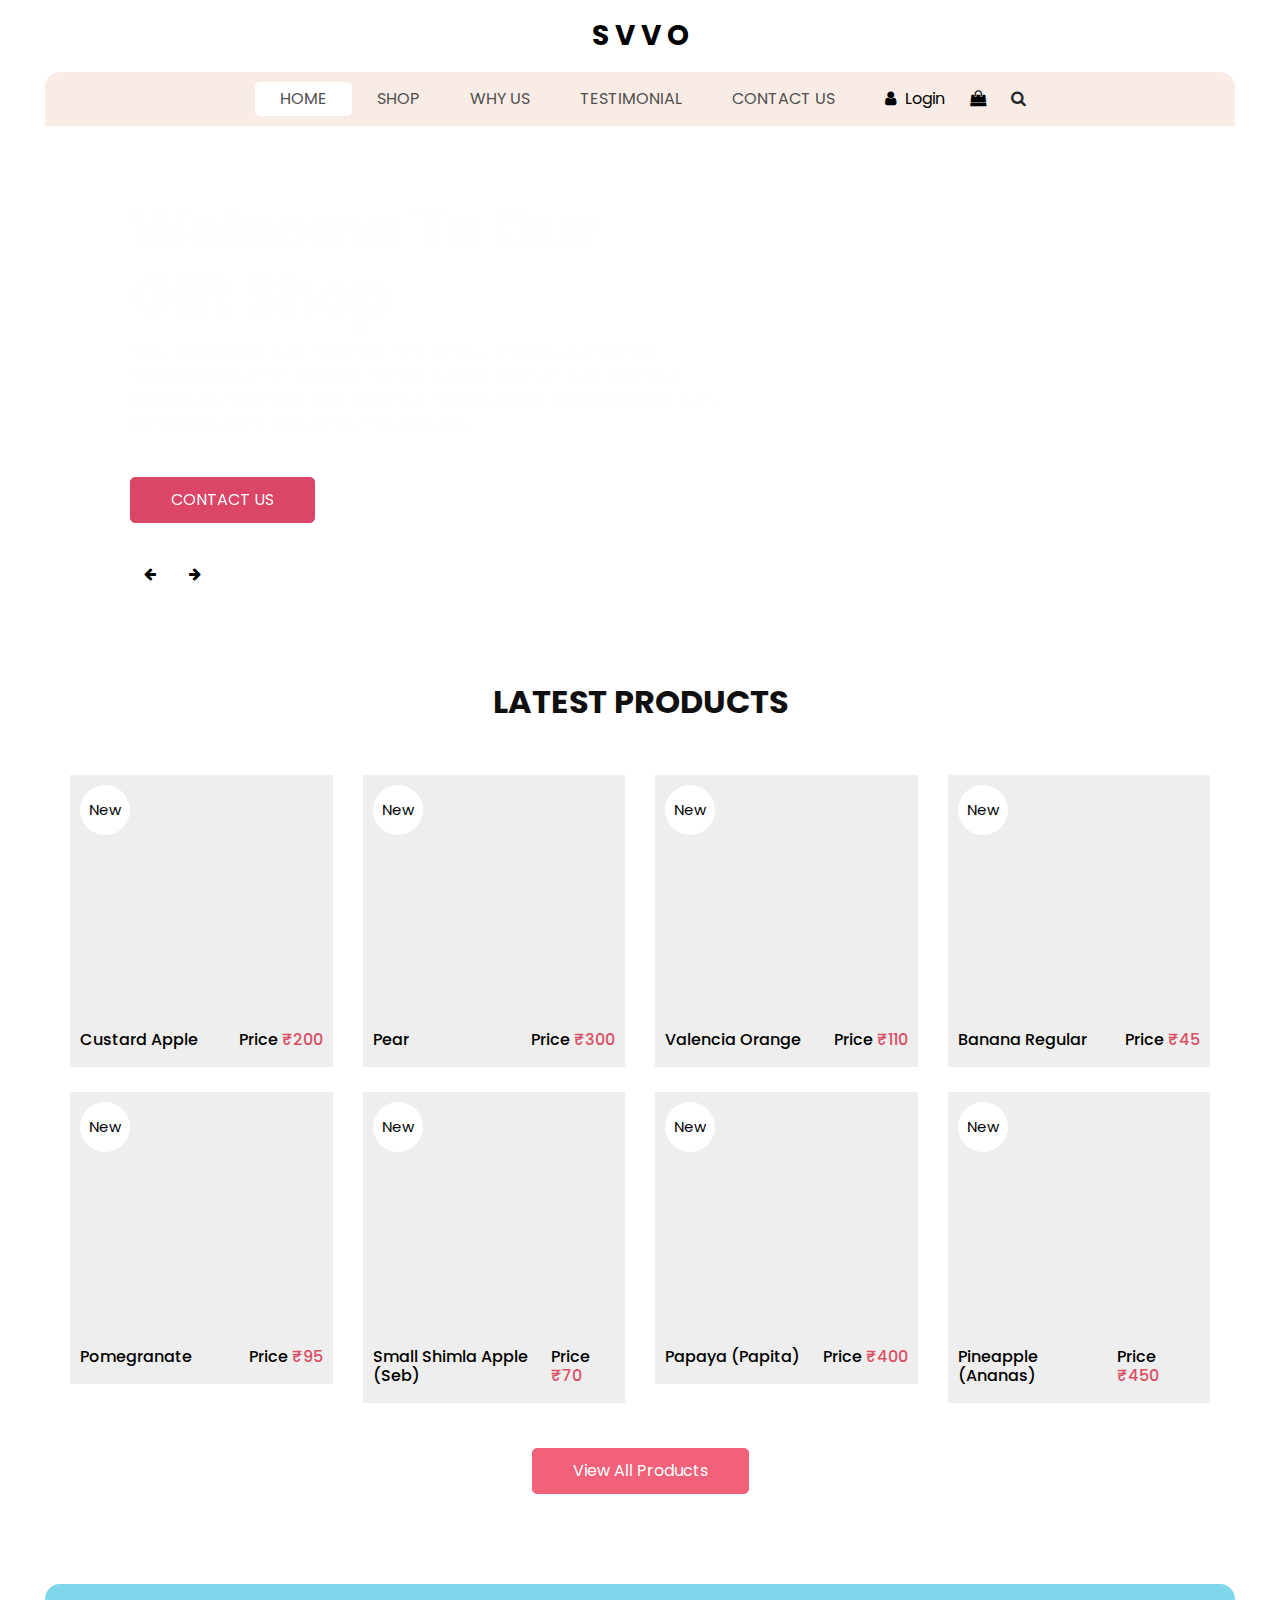
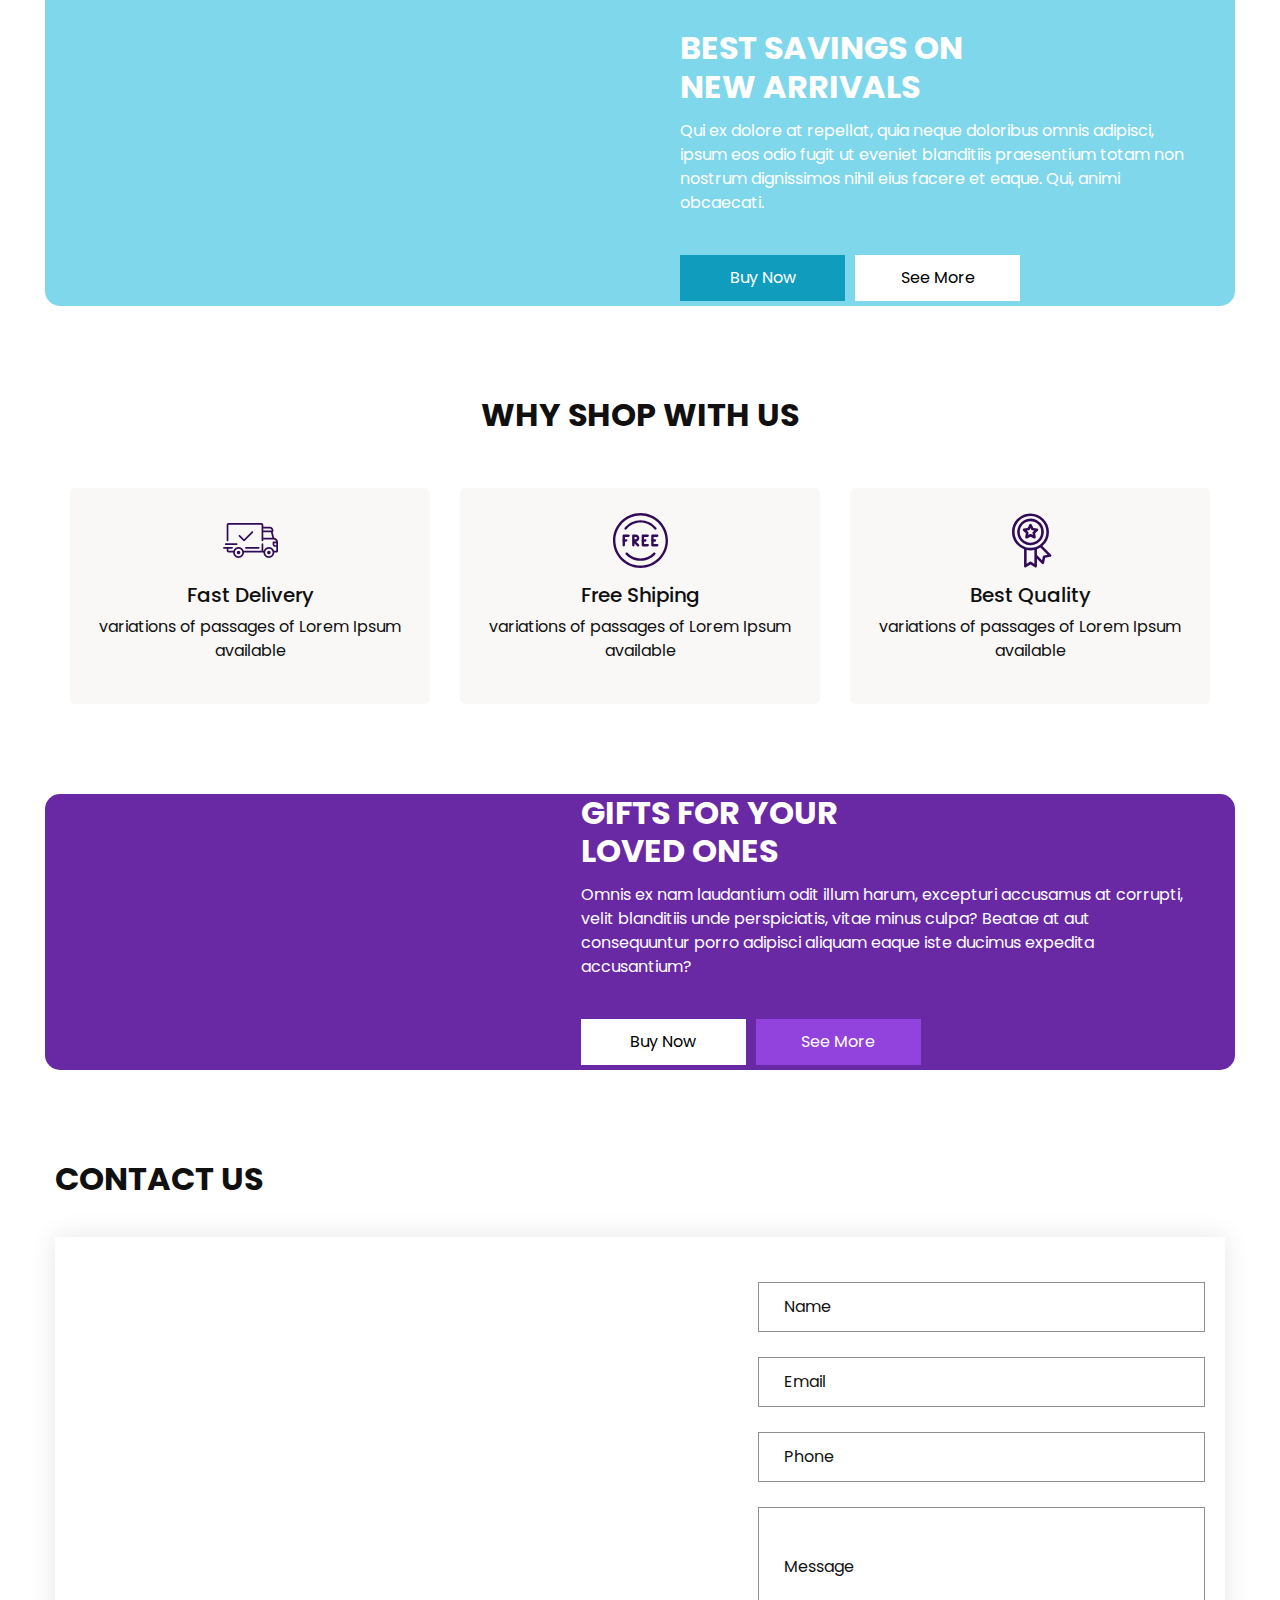
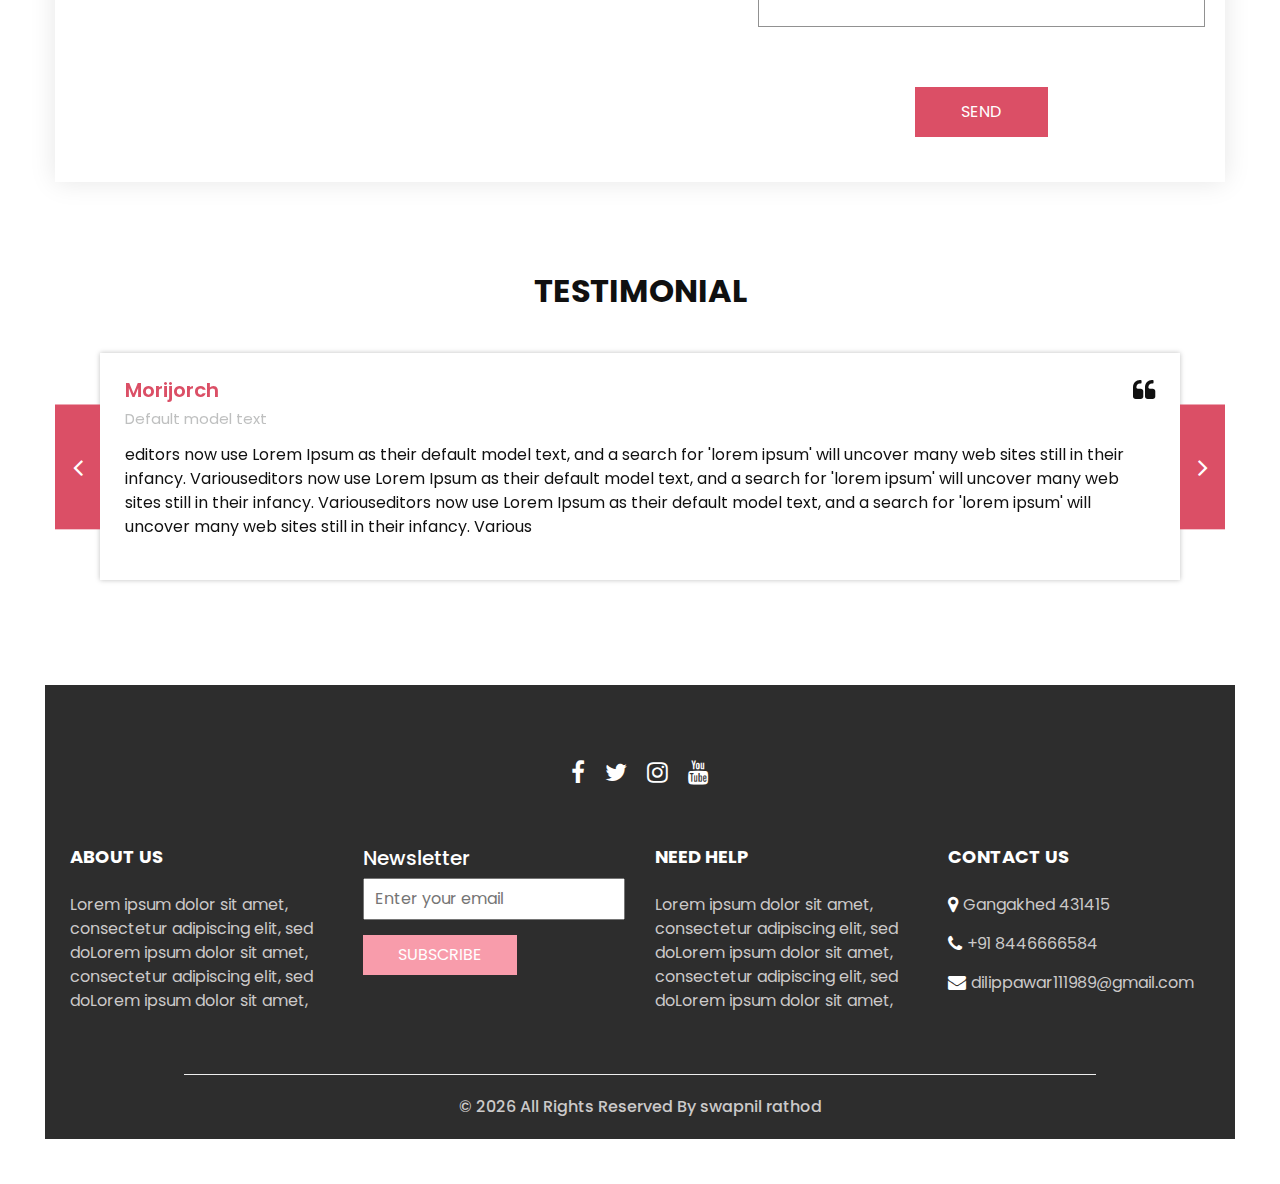
==== commit a1a64e45: "index.html" ====
--- a/index.html
+++ b/index.html
@@ -36,7 +36,7 @@
       <nav class="navbar navbar-expand-lg custom_nav-container ">
         <a class="navbar-brand" href="index.html">
           <span>
-            shree vasant
+            S V V O
         </a>
         <button class="navbar-toggler" type="button" data-toggle="collapse" data-target="#navbarSupportedContent" aria-controls="navbarSupportedContent" aria-expanded="false" aria-label="Toggle navigation">
           <span class=""></span>
@@ -104,14 +104,14 @@
                       <p>
                         Sequi perspiciatis nulla reiciendis, rem, tenetur impedit, eveniet non necessitatibus error distinctio mollitia suscipit. Nostrum fugit doloribus consequatur distinctio esse, possimus maiores aliquid repellat beatae cum, perspiciatis enim, accusantium perferendis.
                       </p>
-                      <a href="">
+                      <a href="contact.html">
                         Contact Us
                       </a>
                     </div>
                   </div>
                   <div class="col-md-5 ">
                     <div class="img-box">
-                      <img src="images/ph1.png" alt="" />
+                      <img src="https://img.freepik.com/premium-photo/fruits-vegetables-rich-vitamin-c-box-healthy-eating-top-view_266870-9585.jpg" alt="" />
                     </div>
                   </div>
                 </div>
@@ -136,7 +136,7 @@
                   </div>
                   <div class="col-md-5 ">
                     <div class="img-box">
-                      <img src="images/ph2.png" alt="" />
+                      <img src="https://img.freepik.com/premium-photo/fruits-vegetables-like-tomatoes-zucchini-melons-bananas-grapes-arranged-group-natural-still-life-healthy-food_95419-6584.jpg" alt="" />
                     </div>
                   </div>
                 </div>
@@ -161,7 +161,7 @@
                   </div>
                   <div class="col-md-5 ">
                     <div class="img-box">
-                      <img src="images/ph3.png" alt="" />
+                      <img src="https://img.freepik.com/premium-photo/view-wooden-basket-full-fresh-fruits-colors-healthy-lifestyle-eating_465191-2927.jpg" alt="" />
                     </div>
                   </div>
                 </div>
@@ -399,7 +399,7 @@
         </div>
       </div>
       <div class="btn-box">
-        <a href="">
+        <a href="shop.html">
           View All Products
         </a>
       </div>
@@ -416,7 +416,7 @@
         <div class="row">
           <div class="col-lg-6">
             <div class="img-box">
-              <img src="images/saving-img.png" alt="">
+              <img src="https://o.remove.bg/downloads/cbab881f-3e5d-4ff2-968d-115b7687c585/realistic-juicy-fruit-illustration_1284-22141-removebg-preview.png" alt="">
             </div>
           </div>
           <div class="col-lg-6">
@@ -708,7 +708,7 @@
           <div class="col-md-5">
             <div class="img_container">
               <div class="img-box">
-                <img src="images/gifts.png" alt="">
+                <img src="https://o.remove.bg/downloads/0266f418-480c-42c9-957d-5883c83e232c/summer-fresh-drink-juice-fruit-social-media-post-banner-template-design_404882-61-removebg-preview.png" alt="">
               </div>
             </div>
           </div>
@@ -757,7 +757,7 @@
         <div class="col-lg-7 col-md-6 px-0">
           <div class="map_container">
             <div class="map-responsive">
-              <iframe src="https://www.google.com/maps/embed/v1/place?key=AIzaSyA0s1a7phLN0iaD6-UE7m4qP-z21pH0eSc&q=Eiffel+Tower+Paris+France" width="600" height="300" frameborder="0" style="border:0; width: 100%; height:100%" allowfullscreen></iframe>
+              <iframe src="https://maps.google.co.in/maps?f=q&source=s_q&hl=en&geocode=&q=Gangakhed+%28R%29+Gangakhed+Parbhani+Maharashtra&t=h&ie=UTF8&hq=Gangakhed+%28R%29&hnear=Gangakhed+Parbhani+Maharashtra&output=embed&iwloc=near" width="600" height="300" frameborder="0" style="border:0; width: 100%; height:100%" allowfullscreen></iframe>
             </div>
           </div>
         </div>
@@ -926,17 +926,17 @@
               CONTACT US
             </h6>
             <div class="info_link-box">
-              <a href="">
+              <a href="https://maps.app.goo.gl/NiY9Ejq4FQcjHppYA">
                 <i class="fa fa-map-marker" aria-hidden="true"></i>
-                <span> Gb road 123 london Uk </span>
+                <span> Gangakhed 431415 </span>
               </a>
-              <a href="">
+              <a href="tel:+918446666584">
                 <i class="fa fa-phone" aria-hidden="true"></i>
-                <span>+01 12345678901</span>
+                <span>+91 8446666584</span>
               </a>
-              <a href="">
+              <a href="mailto:dilippawar111989@gmail.com">
                 <i class="fa fa-envelope" aria-hidden="true"></i>
-                <span> demo@gmail.com</span>
+                <span>dilippawar111989@gmail.com</span>
               </a>
             </div>
           </div>
@@ -948,7 +948,7 @@
       <div class="container">
         <p>
           &copy; <span id="displayYear"></span> All Rights Reserved By
-          <a href="https://html.design/">Free Html Templates</a>
+          <a href="https://#/">swapnil rathod</a>
         </p>
       </div>
     </footer>
